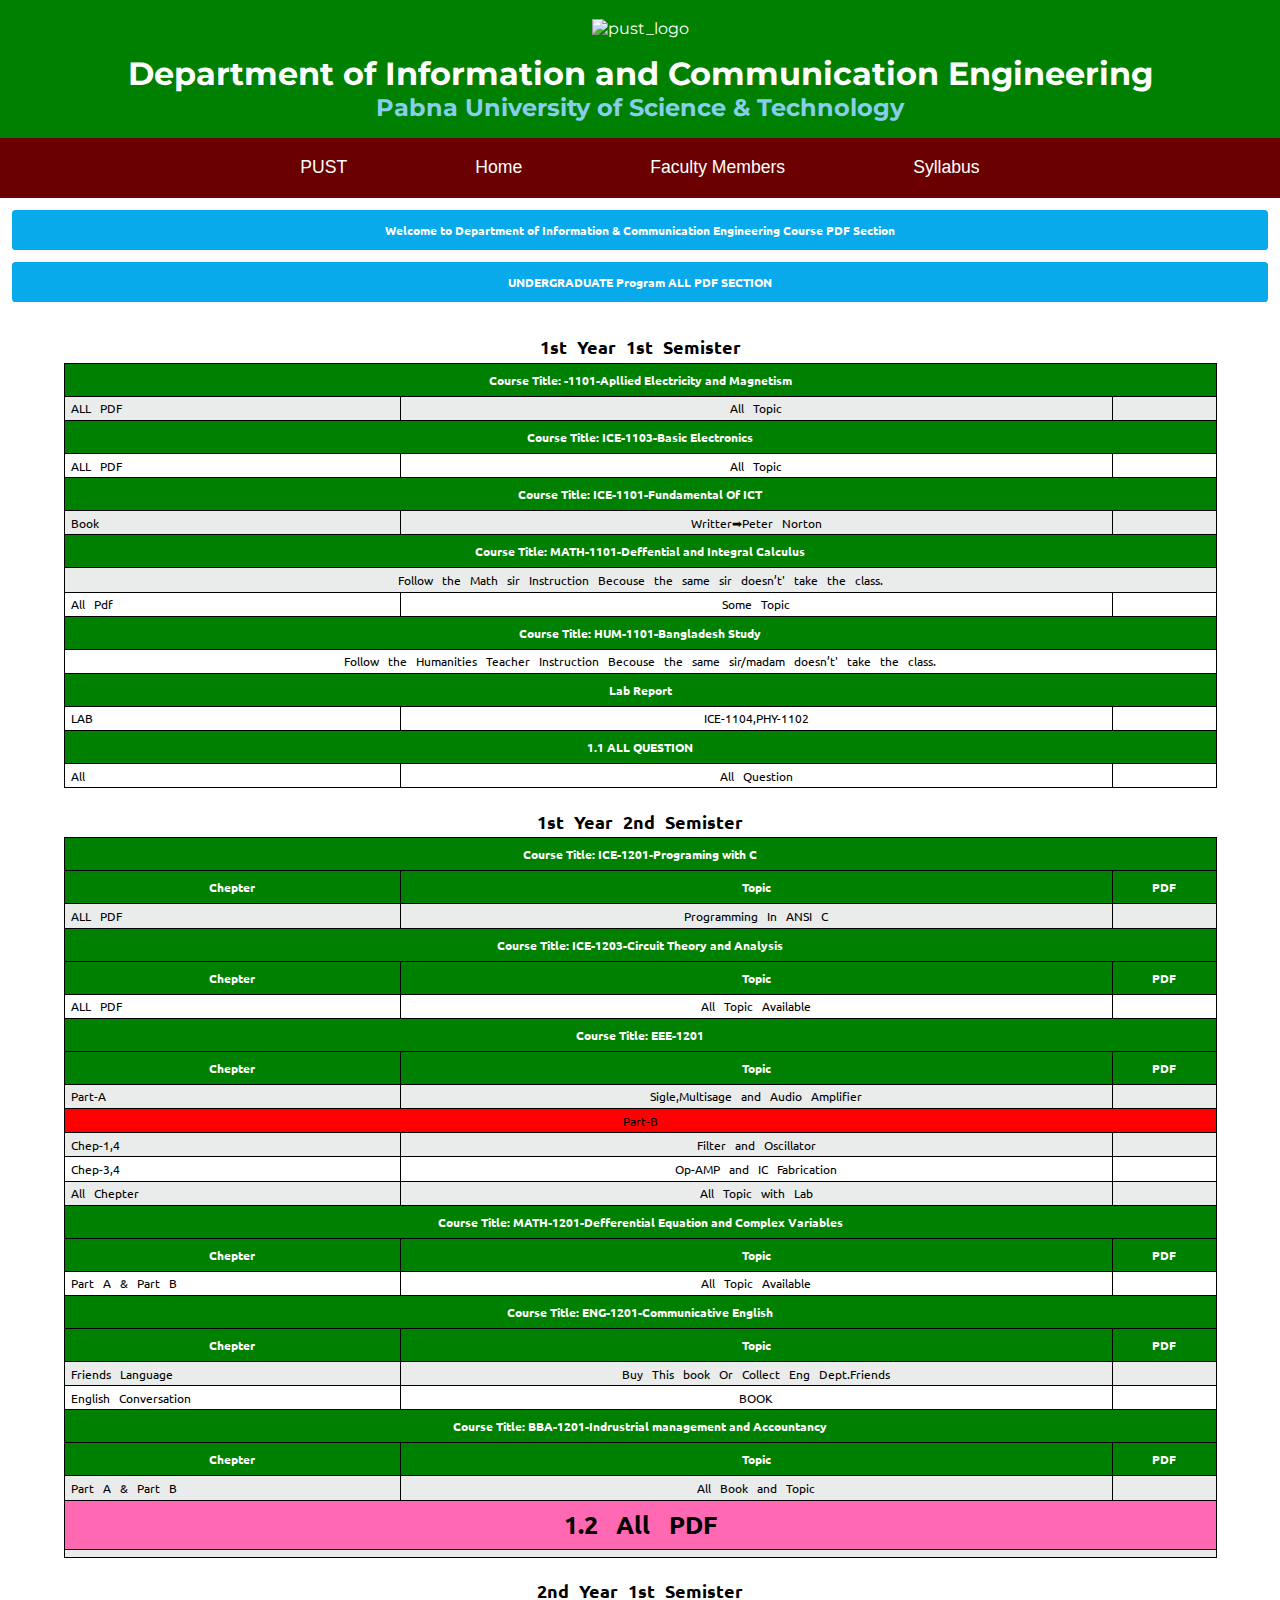
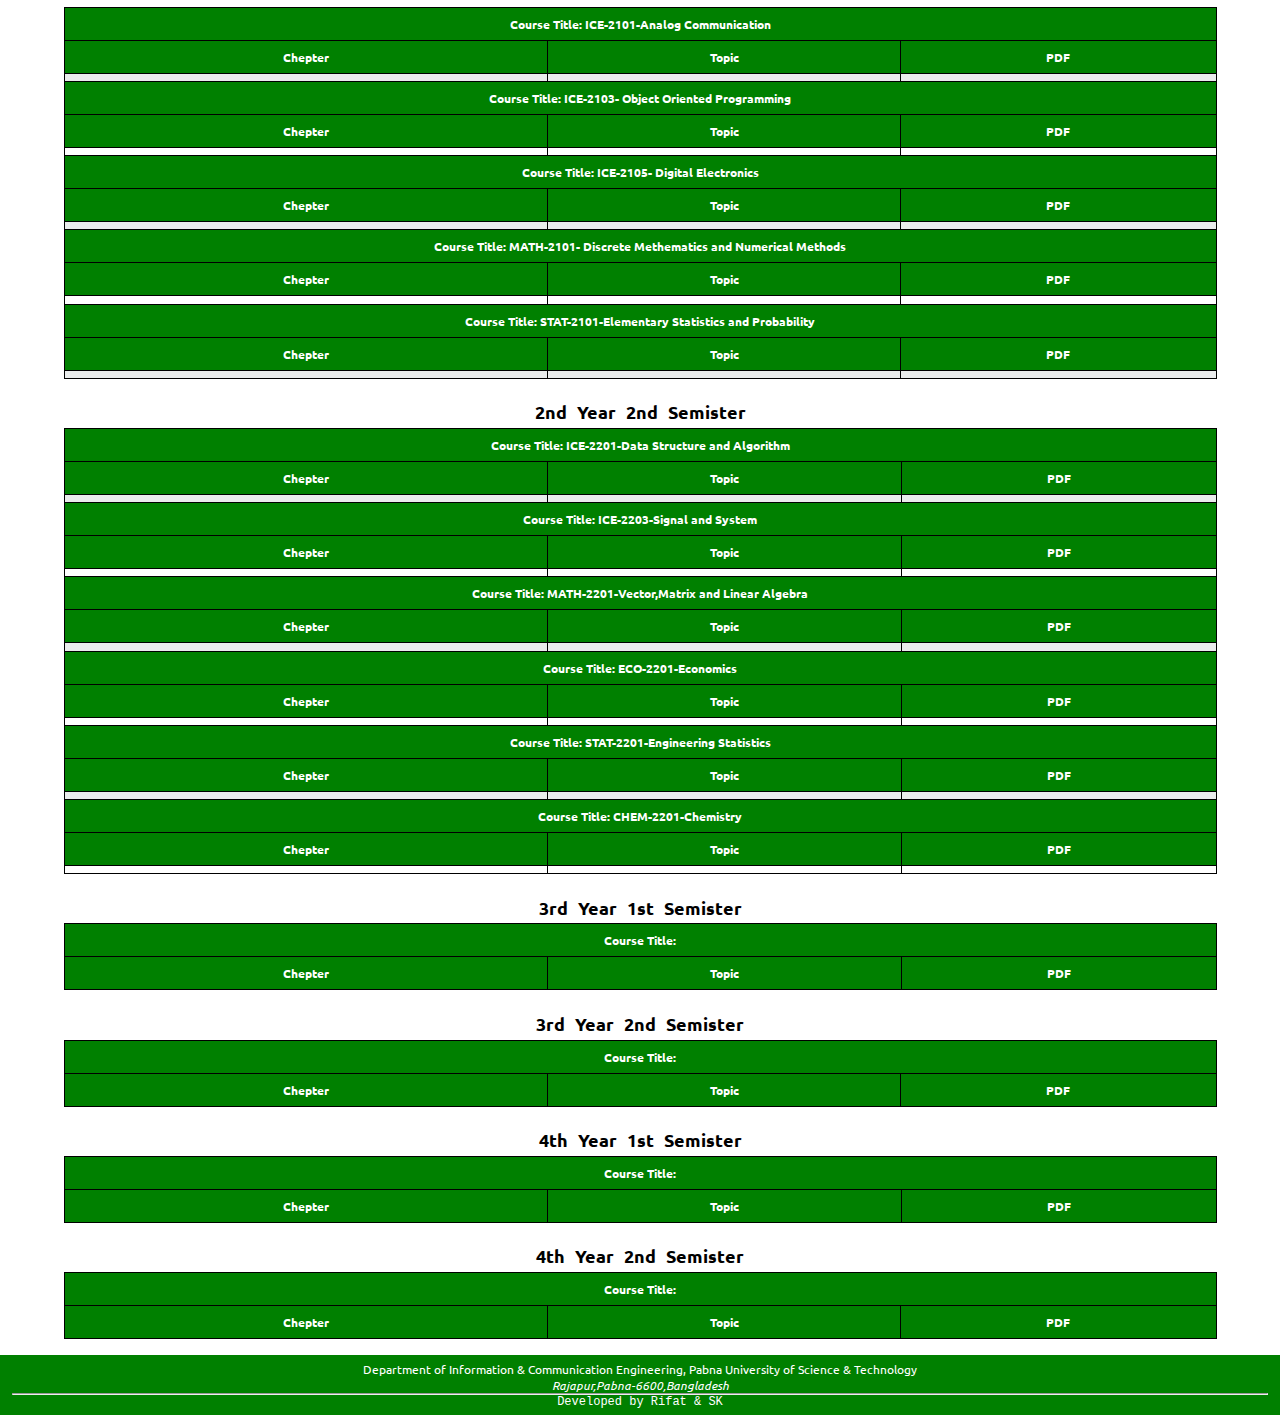
==== blog.html @ 87574b25 "Update blog.html" ====
<!DOCTYPE html>
<html lang="en">

<head>
  <meta charset="UTF-8">
  <meta http-equiv="X-UA-Compatible" content="IE=edge">
  <meta name="viewport" content="width=device-width, initial-scale=1.0">
  <link rel="stylesheet" href="styl.css">
  <!-- favicon starts -->
  <link rel="apple-touch-icon" sizes="180x180" href="./favicon_io/apple-touch-icon.png">
<link rel="icon" type="image/png" sizes="32x32" href="./favicon_io/favicon-32x32.png">
<link rel="icon" type="image/png" sizes="16x16" href="./favicon_io/favicon-16x16.png">
<link rel="manifest" href="./favicon_io/site.webmanifest">
<link rel="stylesheet" href="https://cdnjs.cloudflare.com/ajax/libs/font-awesome/6.4.2/css/all.min.css" integrity="sha512-z3gLpd7yknf1YoNbCzqRKc4qyor8gaKU1qmn+CShxbuBusANI9QpRohGBreCFkKxLhei6S9CQXFEbbKuqLg0DA==" crossorigin="anonymous" referrerpolicy="no-referrer" />
	
  <!-- favicon ends -->
  
  <script src="https://use.fontawesome.com/932e97f9e7.js"></script>
  
  <title>ICE-PUST</title>
</head>

<body>
  <main>
    <div class="top">
      <header>
        <img class="pust_logo" src="https://i.postimg.cc/4xRPVkxt/pust-logo.png" alt="pust_logo">
        <div class="header-text">
          <h1>Department of Information and Communication Engineering  </h1>
          <h2>Pabna University of Science & Technology</h2>
        </div>

      </header>
      
       
         <nav>
        <li class="not-hidden"><a href="#" onclick="toggle()">
            <span class="page-title">Home</span>
            <i class="fa fa-bars"></i></a></li>
        <ul class="u">
          <li class="links "><a href="https://pust.ac.bd/" target="_blank">PUST</a></li>
          <li class="links gray"><a href="#">Home</a></li>
          <li class="links"><a href="https://www.pust.ac.bd/academic/departments/dept_teachers/D06">Faculty Members</a></li>
          <li class="links gray"><a href="Sylebus.html">Syllabus</a></li>                                                                                      
        </ul>
      </nav>
              
          
      
    </div>
		<div class="content">
      <div class="program">
        <h4>Welcome to Department of Information & Communication Engineering Course PDF Section </h4>
      </div>
      
      <div class="content">
      <div class="program">
      <h4>UNDERGRADUATE Program ALL PDF SECTION</h4>
      </div>
      
      <div class="semister">
      
      <table class="courses">
	      <thead>
      <tr class="spacer">
      <td colspan="4" class="not-hover">
      <h3>1st Year 1st Semister</h3>
      </td>
      </tr>
      </thead>
      
      <tr>
      <th colspan="3">Course Title: -1101-Apllied Electricity and Magnetism </th>
      </tr>
      <tr>
      
      <tr>
      <td>ALL PDF </td>
      <td>All Topic </td>
      <td><a href="https://terabox.com/s/1yC1XjSTUbLEaPh-02WAu5Q" ><i class="fa-solid fa-circle-down fa-fade" style="font-size:25px;" ></i></a>
      </td>
      </tr>
      <tr>
      <th colspan="3">Course Title: ICE-1103-Basic Electronics </th>
      </tr>
      <tr>
      <tr>
      <td>ALL PDF </td>
      <td>All Topic </td>
      <td><a href="https://terabox.com/s/1DHYs-8qQ02FJH9RY8ODX4g" ><i class="fa-solid fa-circle-down fa-fade" style="font-size:25px;" ></i></a>
      </td>
      </tr>
      
      
      <tr>
      <th colspan="3">Course Title: ICE-1101-Fundamental Of ICT </th>
      </tr>
      <tr>
      <tr>
      <td>Book </td>
      <td>Writter➡Peter Norton </td>
      <td><a href="https://terabox.com/s/1hReU6GkR8viokrrdjAygPQ" ><i class="fa-solid fa-circle-down fa-fade" style="font-size:25px;" ></i></a>
      </td>
      </tr>
      <tr>
      <th colspan="3">Course Title: MATH-1101-Deffential and Integral Calculus  </th>
      </tr>
      
      <tr>
      <td colspan="3" style="text-align:center;">Follow the Math sir Instruction Becouse the same sir doesn’t' take the class.</td>
      </tr>
      <tr>
      <td>All Pdf </td>
   		<td>Some Topic</td>
      <td><a href="https://terabox.com/s/1vkeZ7LzCJAg92mMDXJXHxA" ><i class="fa-solid fa-circle-down fa-fade" style="font-size:25px;" ></i></a>
      </td>
      </tr>
      
      <tr>
      <th colspan="3">Course Title: HUM-1101-Bangladesh Study</th>
      </tr>
      
      <tr>
      <td colspan="3" style="text-align:center;">Follow the Humanities Teacher Instruction Becouse the same sir/madam doesn’t' take the class.</td>
      </tr>
      
      <tr>
      <th colspan="3">Lab Report</th>
      </tr>
      
      <tr>
      <td>LAB</td>
      <td>ICE-1104,PHY-1102</td>
      <td><a href="https://terabox.com/s/1-Dqbq6Nyjlk1GsMLR7sifQ" ><i class="fa-solid fa-circle-down fa-fade" style="font-size:25px;" ></i></a>
      </td>
      </tr>
      
      <tr>
      <th colspan="3">1.1 ALL QUESTION</th>
      </tr>
      
      <tr>
      <td> All</td>
      <td>All Question</td>
      <td><a href="https://terabox.com/s/1Dm2FqLM_kA0isoVNbbI4JQ" ><i class="fa-solid fa-circle-down fa-fade" style="font-size:25px;" ></i></a>
      </td>
									   </tr>
      <thead>
      <tr class="spacer">
      <td colspan="4" class="not-hover">
      <h3>1st Year 2nd Semister</h3>
      </td>
      </tr>
      
      
      <tr>
      
      
      <th colspan="3">Course Title: ICE-1201-Programing with C</th>
      
      
      </tr>
      <tr>
      <th>Chepter</th>
      <th>Topic</th>
      <th>PDF</th>
      </tr>
      </thead>
      <tr>
      <td>ALL PDF </td>
      <td>Programming In ANSI C</td>
      <td><a href="https://drive.google.com/drive/folders/1LrP7OUjxuN9cOzUHUjb9oQpT8wQj0szo" ><i class="fa-solid fa-circle-down fa-fade" style="font-size:25px;" ></i></a>
     

      

	</td>
	</tr>
	<tr>
	
	
	<th colspan="3">Course Title: ICE-1203-Circuit Theory and Analysis</th>
	
	
	</tr>
	<tr>
	<th>Chepter</th>
	<th>Topic</th>
	<th>PDF</th>
	</tr>
	<tr>
	<td>ALL PDF </td>
	<td>All Topic Available</td>
	<td><a href="https://drive.google.com/drive/folders/1girOcNwzgdPUw8RyXkp1MU7nJ0fiqm8d" ><i class="fa-solid fa-circle-down fa-fade" style="font-size:25px;" ></i></a></td>
	</tr>
	<tr>
	
	
	<th colspan="3">Course Title: EEE-1201</th>
	
	
	</tr>
	<tr>
	<th>Chepter</th>
	<th>Topic</th>
	<th>PDF</th>
	</tr>
	<tr>
	<td>Part-A </td>
	<td>Sigle,Multisage and Audio Amplifier</td>
	<td><a href="https://drive.google.com/file/d/1adqzzB1daf-46FHeKjUeKboAGxpP0ari/view?usp=drivesdk" ><i class="fa-solid fa-circle-down fa-fade" style="font-size:25px;" ></i></a></td>
	
	</tr>
	<tr>
	<td colspan="3" style="text-align:center;background-color:red;">Part-B</td>
	</tr>
	<tr>
	<td>Chep-1,4</td>
	<td>Filter and Oscillator</td>
	<td><a href="https://drive.google.com/file/d/1tizhH8j3jRkfcqs-aO2O4gtRyKZj6ikV/view?usp=drivesdk" ><i class="fa-solid fa-circle-down fa-fade" style="font-size:25px;" ></i></a></td>
	
	</tr>
	<tr>
	<td>Chep-3,4</td>
	<td>Op-AMP and IC Fabrication</td>
	<td><a href="https://drive.google.com/file/d/19Xdev56Vis9uX2nGvROdvW0hN_N5Q6tO/view?usp=drivesdk" ><i class="fa-solid fa-circle-down fa-fade" style="font-size:25px;" ></i></a></td>
	
	
	</tr>
	<tr>
	<td>All Chepter</td>
	<td>All Topic with Lab</td>
	<td><a href="https://drive.google.com/drive/folders/19llNvE6w3DtTXP1SyUUegTNAfyeZtTym" ><i class="fa-solid fa-circle-down fa-fade" style="font-size:25px;" ></i></a></td>
	
	</tr>
				<tr>
				<th colspan="3">Course Title: MATH-1201-Defferential Equation and Complex Variables </th>
				
				
				</tr>
				<tr>
				<th>Chepter</th>
				<th>Topic</th>
				<th>PDF</th>
				</tr>
					<tr>
					<td>Part A & Part B</td>
					<td>All Topic Available</td>
					<td><a href="https://terabox.com/s/1y8a7Kbbm6qwLzLFc2PeGfQ" ><i class="fa-solid fa-circle-down fa-fade" style="font-size:25px;" ></i></a></td>
					
					</tr>
				<tr>
				<th colspan="3">Course Title: ENG-1201-Communicative English</th>
				
				
				</tr>
				<tr>
				<th>Chepter</th>
				<th>Topic</th>
				<th>PDF</th>
				</tr>
						<tr>
						<td>Friends Language</td>
						<td>Buy This book Or Collect Eng Dept.Friends</td>
						<td></td>
						
						</tr>
						<tr>
						<td>English Conversation </td>
						<td>BOOK</td>
						<td><a href="https://terabox.com/s/18dh9s52MXTEFrZz49SQMCw" ><i class="fa-solid fa-circle-down fa-fade" style="font-size:25px;" ></i></a></td>
						
						</tr>
				<tr>
				<th colspan="3">Course Title: BBA-1201-Indrustrial management and Accountancy</th>
				
				
				</tr>
				<tr>
				<th>Chepter</th>
				<th>Topic</th>
				<th>PDF</th>
				</tr>
						<tr>
						<td>Part A & Part B </td>
						<td>All Book and Topic</td>
						<td><a href="https://drive.google.com/drive/folders/1P1aBauv_J6A3cuOrykE6tWKD7gTMaNPv" ><i class="fa-solid fa-circle-down fa-fade" style="font-size:25px;" ></i></a></td>
						
						</tr>
						<tr>
							<td colspan="4" style="text-align:center; background-color:hotpink;font-size:25px"><b>1.2 All PDF</b></td>
							</tr>
							<tr>
							<td colspan="4" style="text-align:center; background-color:; "><a href="https://drive.google.com/drive/folders/1B15QRLvtYuMudb0AQJNG9_X5w2ywkaTb" style="font-size:16px;" ><i class="fa-solid fa-circle-down fa-fade" style="font-size:30px;" ></i></a></td>
							
							
						</tr>
	
	
				<!--------2.1 star Here------->
				<div class="semister">
				
				<table class="courses">
				<thead>
				<tr class="spacer">
				<td colspan="4" class="not-hover">
				<h3>2nd Year 1st Semister</h3>
				</td>
				</tr>
				
				
				<tr>
				<th colspan="3">Course Title: ICE-2101-Analog Communication</th>
				</tr>
				<tr>
				<th>Chepter</th>
				<th>Topic</th>
				<th>PDF</th>
				</tr>
				</thead>
          <tr>
					<td> </td>
					<td></td>
					<td><a href="#" ><i class="fa-solid fa-circle-down fa-fade" style="font-size:25px;" ></i></a></td>
						
						</tr>
          
          <tr>
				<th colspan="3">Course Title: ICE-2103- Object Oriented Programming</th>
				</tr>
				<tr>
				<th>Chepter</th>
				<th>Topic</th>
				<th>PDF</th>
				</tr>
				</thead>
          <tr>
					<td> </td>
					<td></td>
					<td><a href="#" ><i class="fa-solid fa-circle-down fa-fade" style="font-size:25px;" ></i></a></td>
						
						</tr>
          
          <tr>
				<th colspan="3">Course Title: ICE-2105- Digital Electronics</th>
				</tr>
				<tr>
				<th>Chepter</th>
				<th>Topic</th>
				<th>PDF</th>
				</tr>
				</thead>
          <tr>
					<td> </td>
					<td></td>
					<td><a href="#" ><i class="fa-solid fa-circle-down fa-fade" style="font-size:25px;" ></i></a></td>
						
						</tr>
        
        <tr>
				<th colspan="3">Course Title: MATH-2101- Discrete Methematics and Numerical Methods</th>
				</tr>
				<tr>
				<th>Chepter</th>
				<th>Topic</th>
				<th>PDF</th>
				</tr>
				</thead>
          <tr>
					<td> </td>
					<td></td>
					<td><a href="#" ><i class="fa-solid fa-circle-down fa-fade" style="font-size:25px;" ></i></a></td>
						
						</tr>
        
        <tr>
				<th colspan="3">Course Title: STAT-2101-Elementary Statistics and Probability</th>
				</tr>
				<tr>
				<th>Chepter</th>
				<th>Topic</th>
				<th>PDF</th>
				</tr>
				</thead>
          <tr>
					<td> </td>
					<td></td>
					<td><a href="#" ><i class="fa-solid fa-circle-down fa-fade" style="font-size:25px;" ></i></a></td>
						
						</tr>
        
        
				<!---------1.2End Here---->
				
				
				<!--------2.2 star Here------->
				<div class="semister">
				
				<table class="courses">
				<thead>
				<tr class="spacer">
				<td colspan="4" class="not-hover">
				<h3>2nd Year 2nd Semister</h3>
				</td>
				</tr>
				
          <tr>
				<th colspan="3">Course Title: ICE-2201-Data Structure and Algorithm</th>
				</tr>
				<tr>
				<th>Chepter</th>
				<th>Topic</th>
				<th>PDF</th>
				</tr>
				</thead>
          <tr>
					<td> </td>
					<td></td>
					<td><a href="#" ><i class="fa-solid fa-circle-down fa-fade" style="font-size:25px;" ></i></a></td>
						
						</tr>
          
          <tr>
				<th colspan="3">Course Title: ICE-2203-Signal and System</th>
				</tr>
				<tr>
				<th>Chepter</th>
				<th>Topic</th>
				<th>PDF</th>
				</tr>
				</thead>
          <tr>
					<td> </td>
					<td></td>
					<td><a href="#" ><i class="fa-solid fa-circle-down fa-fade" style="font-size:25px;" ></i></a></td>
						
						</tr>
          
          <tr>
				<th colspan="3">Course Title: MATH-2201-Vector,Matrix and Linear Algebra</th>
				</tr>
				<tr>
				<th>Chepter</th>
				<th>Topic</th>
				<th>PDF</th>
				</tr>
				</thead>
          <tr>
					<td> </td>
					<td></td>
					<td><a href="#" ><i class="fa-solid fa-circle-down fa-fade" style="font-size:25px;" ></i></a></td>
						
						</tr>
        
        <tr>
				<th colspan="3">Course Title: ECO-2201-Economics</th>
				</tr>
				<tr>
				<th>Chepter</th>
				<th>Topic</th>
				<th>PDF</th>
				</tr>
				</thead>
          <tr>
					<td> </td>
					<td></td>
					<td><a href="#" ><i class="fa-solid fa-circle-down fa-fade" style="font-size:25px;" ></i></a></td>
						
						</tr>
      
      <tr>
				<th colspan="3">Course Title: STAT-2201-Engineering Statistics</th>
				</tr>
				<tr>
				<th>Chepter</th>
				<th>Topic</th>
				<th>PDF</th>
				</tr>
				</thead>
          <tr>
					<td> </td>
					<td></td>
					<td><a href="#" ><i class="fa-solid fa-circle-down fa-fade" style="font-size:25px;" ></i></a></td>
						
						</tr>
      
      <tr>
				<th colspan="3">Course Title: CHEM-2201-Chemistry</th>
				</tr>
				<tr>
				<th>Chepter</th>
				<th>Topic</th>
				<th>PDF</th>
				</tr>
				</thead>
          <tr>
					<td> </td>
					<td></td>
					<td><a href="#" ><i class="fa-solid fa-circle-down fa-fade" style="font-size:25px;" ></i></a></td>
						
						</tr>
				<!---------2.2End Here---->
				
				
				<!--------3.1 star Here------->
				<div class="semister">
				
				<table class="courses">
				<thead>
				<tr class="spacer">
				<td colspan="4" class="not-hover">
				<h3>3rd Year 1st Semister</h3>
				</td>
				</tr>
				
				
				<tr>
				
				
				<th colspan="3">Course Title:</th>
				
				
				</tr>
				<tr>
				<th>Chepter</th>
				<th>Topic</th>
				<th>PDF</th>
				</tr>
				</thead>
				<!---------3.1 End Here---->
				
				
				<!--------2.2 star Here------->
				<div class="semister">
				
				<table class="courses">
				<thead>
				<tr class="spacer">
				<td colspan="4" class="not-hover">
				<h3>3rd Year 2nd Semister</h3>
				</td>
				</tr>
				
				
				<tr>
				
				
				<th colspan="3">Course Title:</th>
				
				
				</tr>
				<tr>
				<th>Chepter</th>
				<th>Topic</th>
				<th>PDF</th>
				</tr>
				</thead>
				<!---------3.2End Here---->
				
				
				
				<!--------4.1 star Here------->
				<div class="semister">
				
				<table class="courses">
				<thead>
				<tr class="spacer">
				<td colspan="4" class="not-hover">
				<h3>4th Year 1st Semister</h3>
				</td>
				</tr>
				
				
				<tr>
				
				
				<th colspan="3">Course Title:</th>
				
				
				</tr>
				<tr>
				<th>Chepter</th>
				<th>Topic</th>
				<th>PDF</th>
				</tr>
				</thead>
				<!---------4.1 End Here---->
				
				
				
				<!--------4.2 star Here------->
				<div class="semister">
				
				<table class="courses">
				<thead>
				<tr class="spacer">
				<td colspan="4" class="not-hover">
				<h3>4th Year 2nd Semister</h3>
				</td>
				</tr>
				
				
				<tr>
				
				
				<th colspan="3">Course Title:</th>
				
				
				</tr>
				<tr>
				<th>Chepter</th>
				<th>Topic</th>
				<th>PDF</th>
				</tr>
				</thead>
				<!---------4.2 End Here---->
				
				
				
				






	
	</table>
	</div>

      


      <br>
    </div>
    <footer>
      <p>
        Department of Information & Communication Engineering, Pabna University of Science & Technology
      </p>
      <address>
        Rajapur,Pabna-6600,Bangladesh
      </address>
      <hr>
      <p class="owner">
        Developed by Rifat & SK</a>
      </p>
    </footer>
           <script src="script.js">
                                             </script>

</body>

</html>
---- styl.css ----
@import url("https://fonts.googleapis.com/css2?family=Montserrat&family=Ubuntu:wght@300&display=swap");
* {
  margin: 0;
  padding: 0;
  box-sizing: border-box;
}

body {
  background-color: lightgrey;
}
.content {
  min-height:90vh;
  background-color: white;
  font-family: "Ubuntu", sans-serif;
  font-size: 9pt;
}

main {
  height: 100vh;
  background-color: white;
  font-family: Arial, Helvetica, sans-serif;
  text-align: left;
}

.pust_logo {
  width: 3.6em;
  margin: 1em;
  margin-right: 1em;
  margin-top: 0.2em;
  margin-left: 1em;
}
header {
  font-family: "Montserrat", sans-serif;
  text-align: center;
  background-color: green;
  color: white;
  padding-top: 1em;
  padding-bottom: 1em;
}
header h2 {
  color: skyblue;
  /*color:yellowgreen*/
}
/* navbar starts */
nav {
  overflow: visible;
}

nav ul {
  list-style-type: none;
  display: flex;
  justify-content: center;
  background-color: #6a0000;
  flex-wrap: wrap;
  overflow: visible;
}
nav ul li {
  text-align: center;
  position: relative;
}
li a {
  padding: 1rem 4rem;
  width: 100%;
  text-decoration: none;
  display: inline-block;
  color: white;
  font-family: Arial, Helvetica, sans-serif;
  font-size: 1.1em;
  padding-top: 1.2rem;
  padding-bottom: 1.2rem;
}


.not-hidden {
  display: none;
}
.dropdown-content:hover{
  background-color: rgb(77, 92, 230);
}
.dropdown-menu {
  width: 100%;
  background-color: #b41a1a;
  position: absolute;
  display: none;
  padding: 0;
}
/* .dropdown-content{
  display: none;
} */
.dropdown:hover .dropdown-menu {
  display: block;
}



/* navbar ends*/

.welcome{
  padding: 1rem 2rem;
  display: flex;
  flex-wrap: row wrap;
  justify-content: space-between;
}
.welcome p{
  text-align: justify;
}
.welcome .photo{
  padding: 0em 2em;
  word-spacing: 0.2em;
  line-height: 1.5rem;
}
.ice-logo{
  padding: 0em 2em;
  display: flex;
  flex-direction: row;
  justify-content: center;
  align-items: center;
  flex-wrap: wrap;
  width: 100%;
}
.ice-logo img{
  width: 15rem;
  height: 15rem;
  margin-top: 2rem;
}
.ice-logo .ice-image{
  width: 20rem;
}
.chairman-details{
  padding-top: 1em;
}
.welcome .message{
  padding: 0em 2em;
  line-height: 2rem;
  word-spacing: 0.4em;
}
.welcome .message  ol{
  padding-left: inherit;
}
.program {
  background-color: rgb(8, 170, 235);
  color: white;
  margin: 1em;
  padding: 1em;
  text-align: center;
  border-radius: 0.3em;
}

.semister {
  background-color: white;
}
.semister h3 {
  margin-top: 1em;
  text-align: center;
  font-size: 1.5em;
}
table {
  margin: 0 auto;
  border-collapse: collapse;
  width: 90%;
  text-align: center;
  box-sizing: content-box;
}

tbody tr:nth-child(odd) {
  background-color: #eaecec;
}
tr:hover :not(th, td.not-hover, h3) {
  background-color: ;
}

tr:hover td {
  color: black;
}
th {
  border: 1px solid black;
  background-color: green;
  color: white;
  padding: 0.5rem 0.5rem;
}
td {
  border: 1px solid black;
  color: black;
  padding-top: 0.3em;
  padding-bottom: 0.3em;
  padding-left: 0.5em;
  padding-right: 0.5em;
  word-spacing: 0.5em;
  text-align: left;
}
tbody tr td:nth-child(4),
tbody tr td:nth-child(2) {
  text-align: center;
}
.spacer td {
  border: none;
  background-color: white;
}
footer {
  background-color: green;
  color: white;
  padding: 0.5em 1em;
  text-align: center;
}
.owner {
  font-family: monospace;
}
.owner a {
  color: aqua;
  text-decoration: none;
}
.link:hover{
  background:#321c64;

@media only screen and (min-width: 600px) {
  main {
    background-color: white;
    height: 100vh;
    margin: 0rem 5rem;
  }
  .pust_logo {
    width: 3.3em;
    float: left;
    margin-right: 1em;
    margin-top: 0.2em;
  }
  .header-text {
    margin-left: 5em;
  }
  header {
    text-align: left;
    clear: left;
  }
  .content {
    font-size: 11pt;
  }
  th {
    padding: 0.5rem 1rem;
  }
  td {
    padding: 0.5rem 1rem;
  }
}
/* navbar media queries starts */
@media only screen and (max-width: 1200px) {
  header{
    font-size: 0.5rem;
  }
  .welcome{
    flex-wrap: wrap;
    padding: 1em 1em;
    font-size: 0.9rem;
  }
.photo img{
  width: 15rem;
}
  .welcome .message{
    padding: 1em;
  }
  ul {
    flex-direction: column;
    align-items: center;
/*     align-items: flex-end; */
    font-size: 0.1rem;
  }
  .not-hidden {
    background-color: #6a0000;
    display: initial;
    text-align: center;
  }
   .not-hidden i{
    float: right;
  }
  .links:not(.not-hidden) {
    padding: 0;
    margin: 0;
    display: none;
  }
  li a {
    font-size: 1rem;
  }
  nav {
    background-color: #6a0000;
  }
  
}
/* navbar media queries ends */
@media only screen and (min-width: 1200px){
  .links:hover{
    background-color: #3f3636;
  }
}
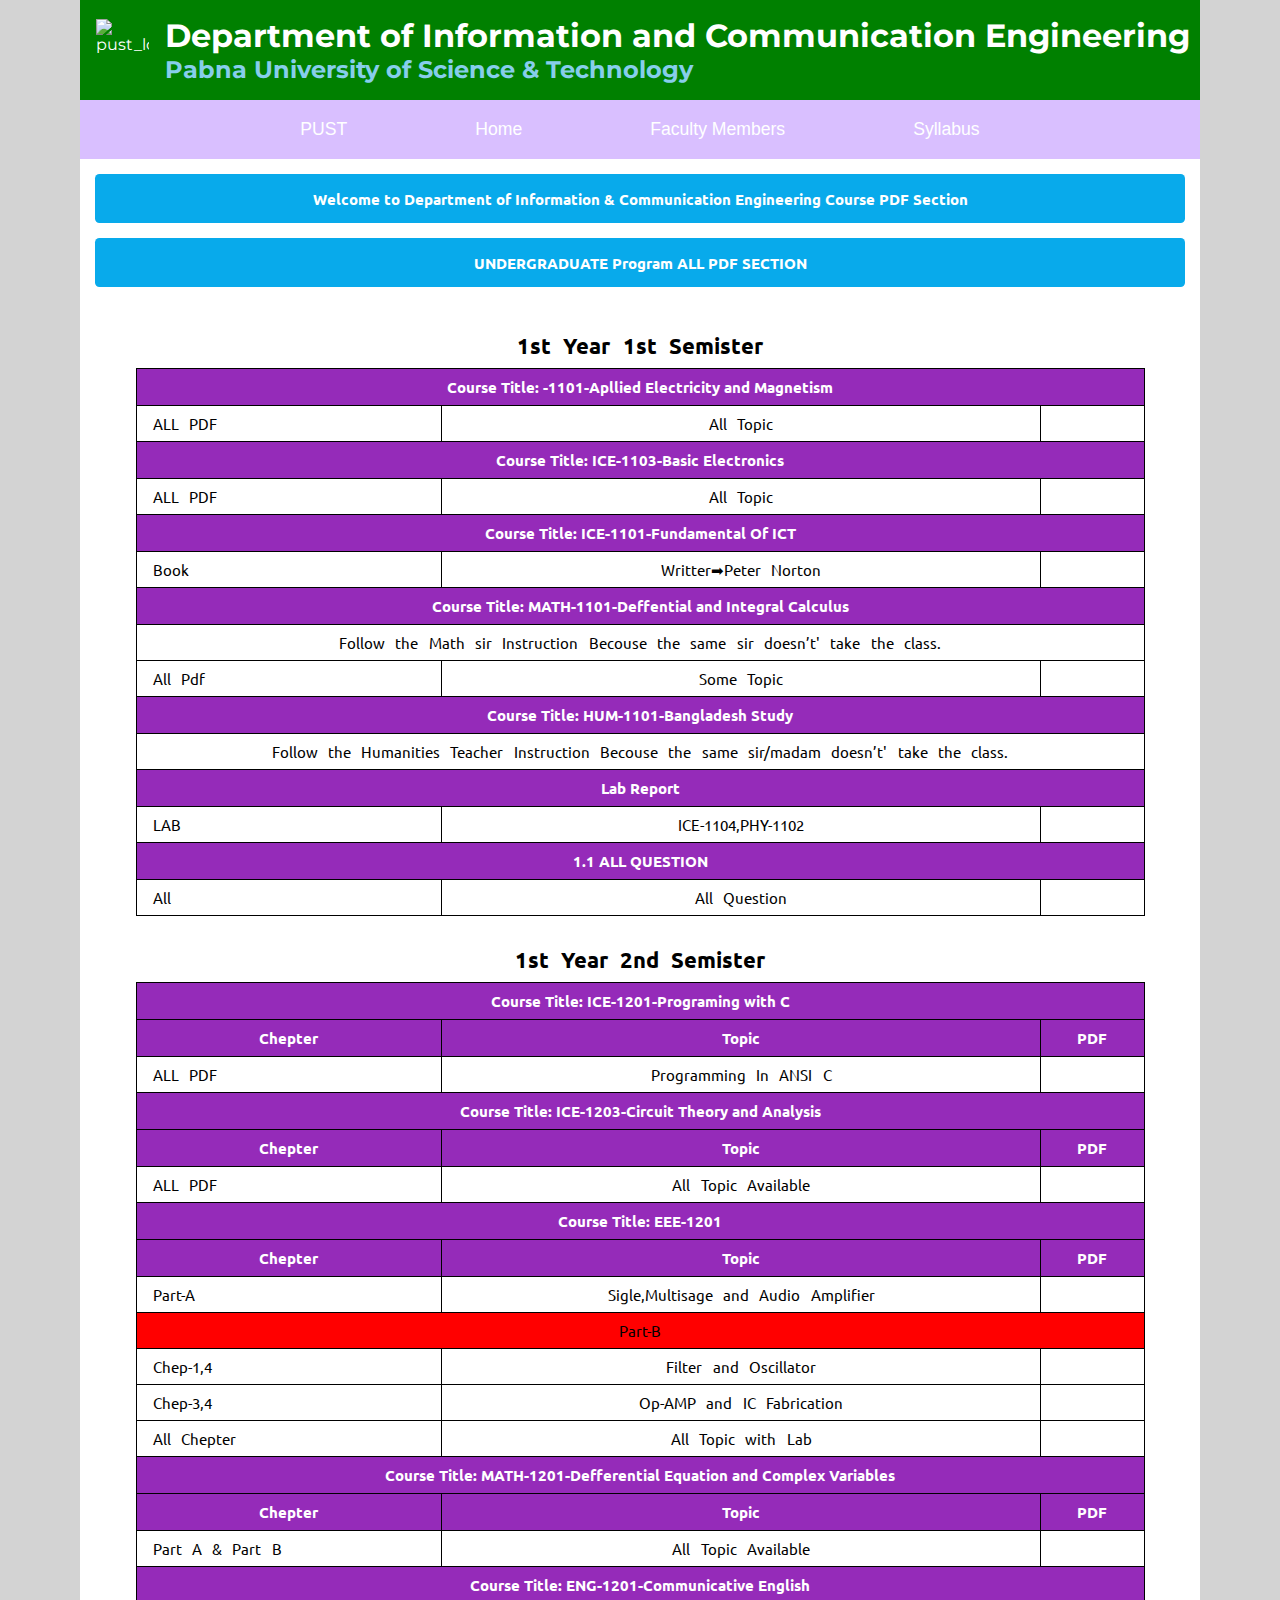
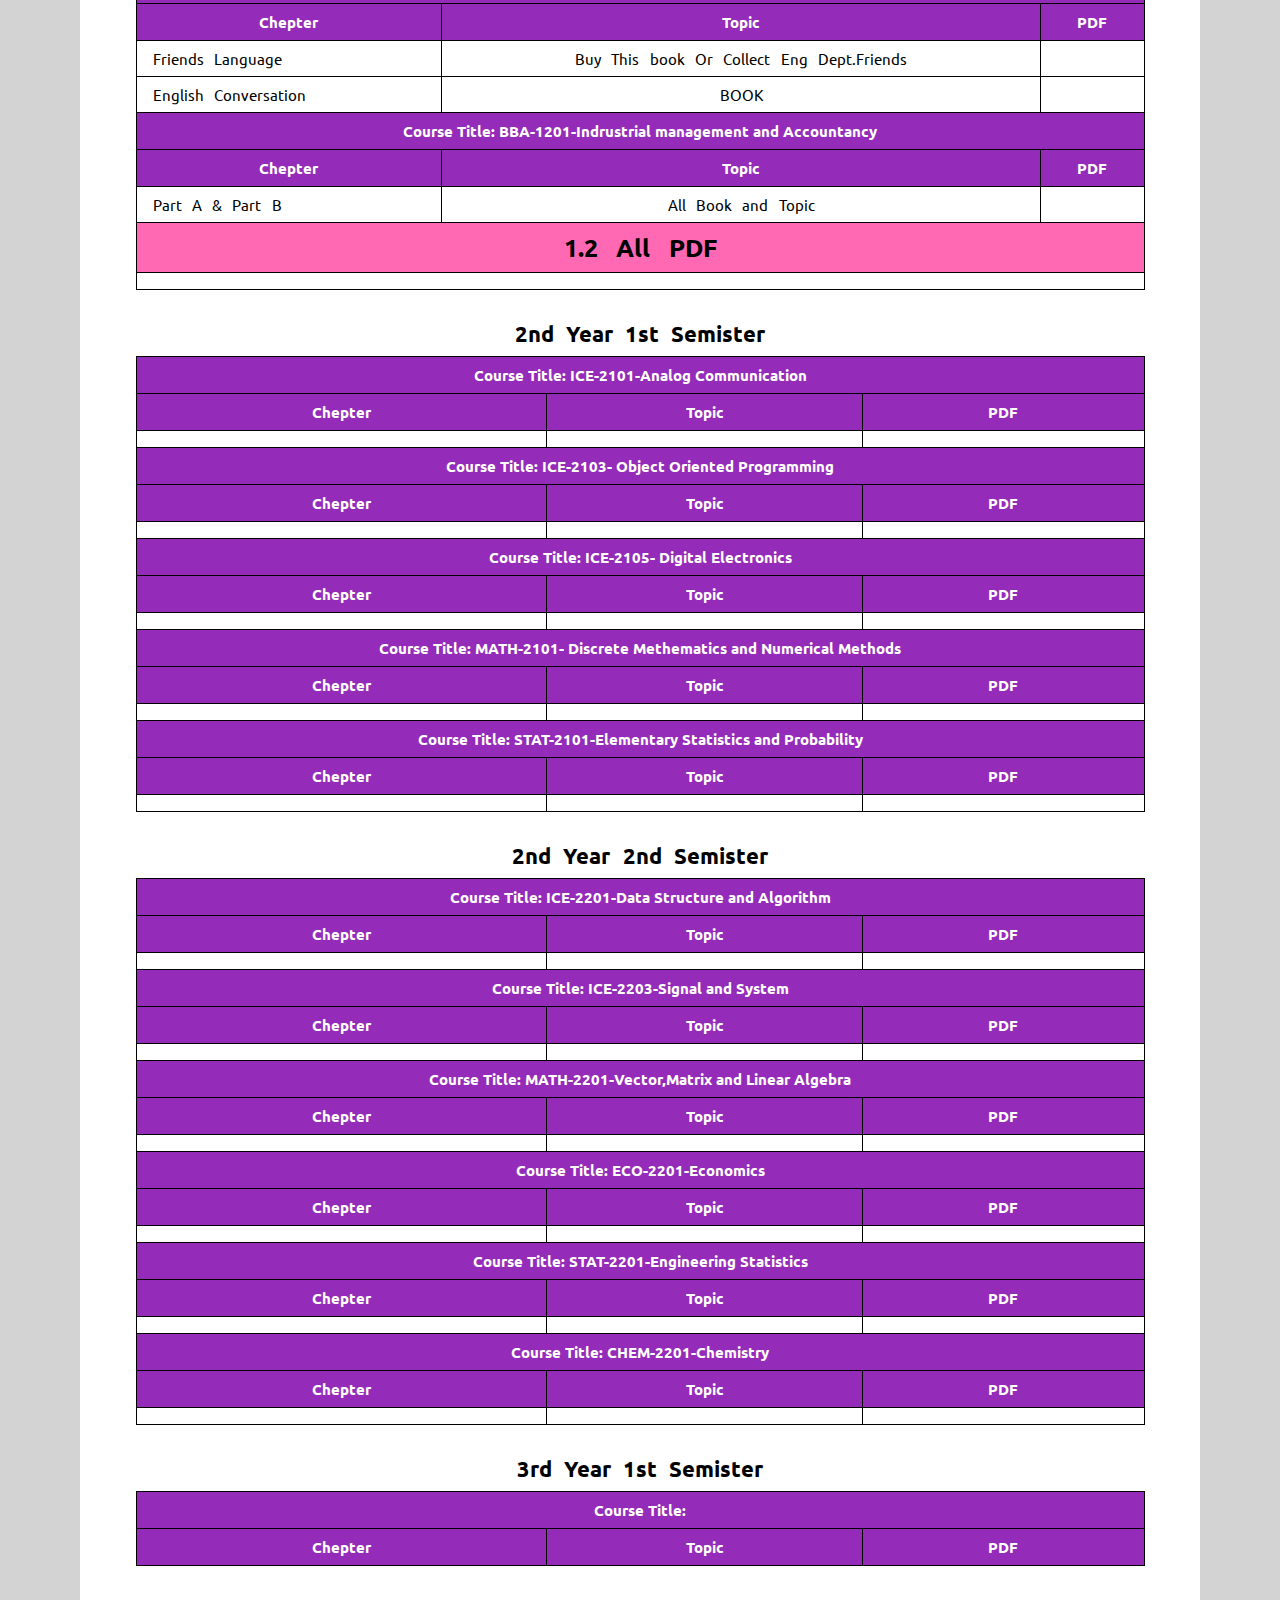
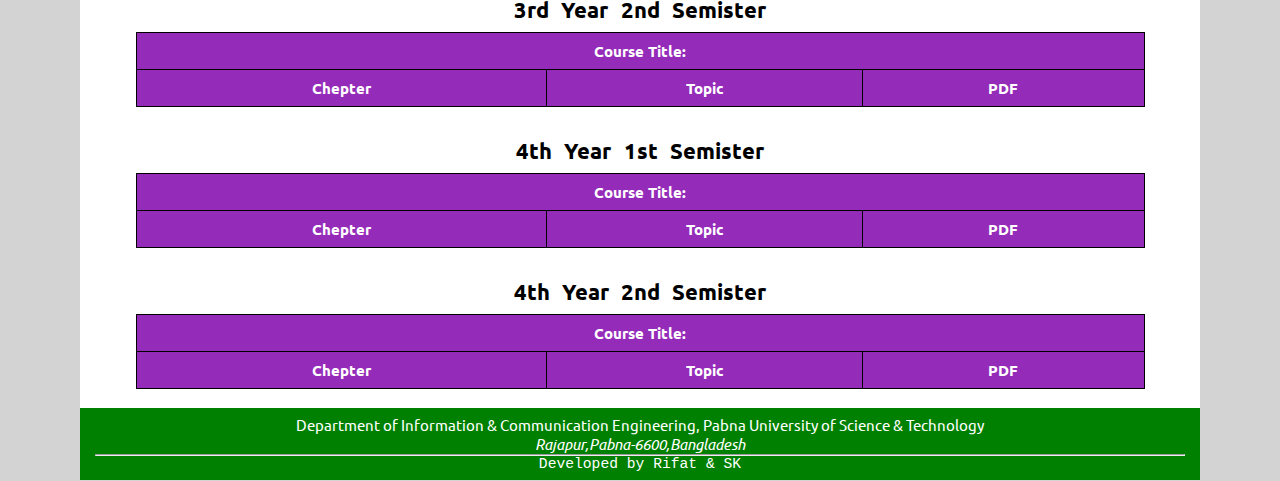
==== commit 4ea7e7de: "Update blog.html" ====
--- a/blog.html
+++ b/blog.html
@@ -41,7 +41,7 @@
           <li class="links "><a href="https://pust.ac.bd/" target="_blank">PUST</a></li>
           <li class="links gray"><a href="#">Home</a></li>
           <li class="links"><a href="https://www.pust.ac.bd/academic/departments/dept_teachers/D06">Faculty Members</a></li>
-          <li class="links gray"><a href="Sylebus.html">Syllabus</a></li>                                                                                      
+          <li class="links gray"><a href="sylebus.html">Syllabus</a></li>                                                                                      
         </ul>
       </nav>
               
--- a/styl.css
+++ b/styl.css
@@ -45,12 +45,11 @@
 nav {
   overflow: visible;
 }
-
 nav ul {
   list-style-type: none;
   display: flex;
   justify-content: center;
-  background-color: #6a0000;
+  background-color: #d9bfff;
   flex-wrap: wrap;
   overflow: visible;
 }
@@ -70,20 +69,10 @@
   padding-bottom: 1.2rem;
 }
 
-
 .not-hidden {
   display: none;
 }
-.dropdown-content:hover{
-  background-color: rgb(77, 92, 230);
-}
-.dropdown-menu {
-  width: 100%;
-  background-color: #b41a1a;
-  position: absolute;
-  display: none;
-  padding: 0;
-}
+
 /* .dropdown-content{
   display: none;
 } */
@@ -126,17 +115,6 @@
 .ice-logo .ice-image{
   width: 20rem;
 }
-.chairman-details{
-  padding-top: 1em;
-}
-.welcome .message{
-  padding: 0em 2em;
-  line-height: 2rem;
-  word-spacing: 0.4em;
-}
-.welcome .message  ol{
-  padding-left: inherit;
-}
 .program {
   background-color: rgb(8, 170, 235);
   color: white;
@@ -162,19 +140,15 @@
   box-sizing: content-box;
 }
 
-tbody tr:nth-child(odd) {
-  background-color: #eaecec;
-}
-tr:hover :not(th, td.not-hover, h3) {
-  background-color: ;
-}
+
+
 
 tr:hover td {
   color: black;
 }
 th {
   border: 1px solid black;
-  background-color: green;
+  background-color: #952bb9;
   color: white;
   padding: 0.5rem 0.5rem;
 }
@@ -209,8 +183,9 @@
   color: aqua;
   text-decoration: none;
 }
-.link:hover{
-  background:#321c64;
+.hi {
+  font-size: 100px;
+}
 
 @media only screen and (min-width: 600px) {
   main {
@@ -241,6 +216,9 @@
     padding: 0.5rem 1rem;
   }
 }
+.u li:hover{
+  background-color:#005e5e;
+}
 /* navbar media queries starts */
 @media only screen and (max-width: 1200px) {
   header{
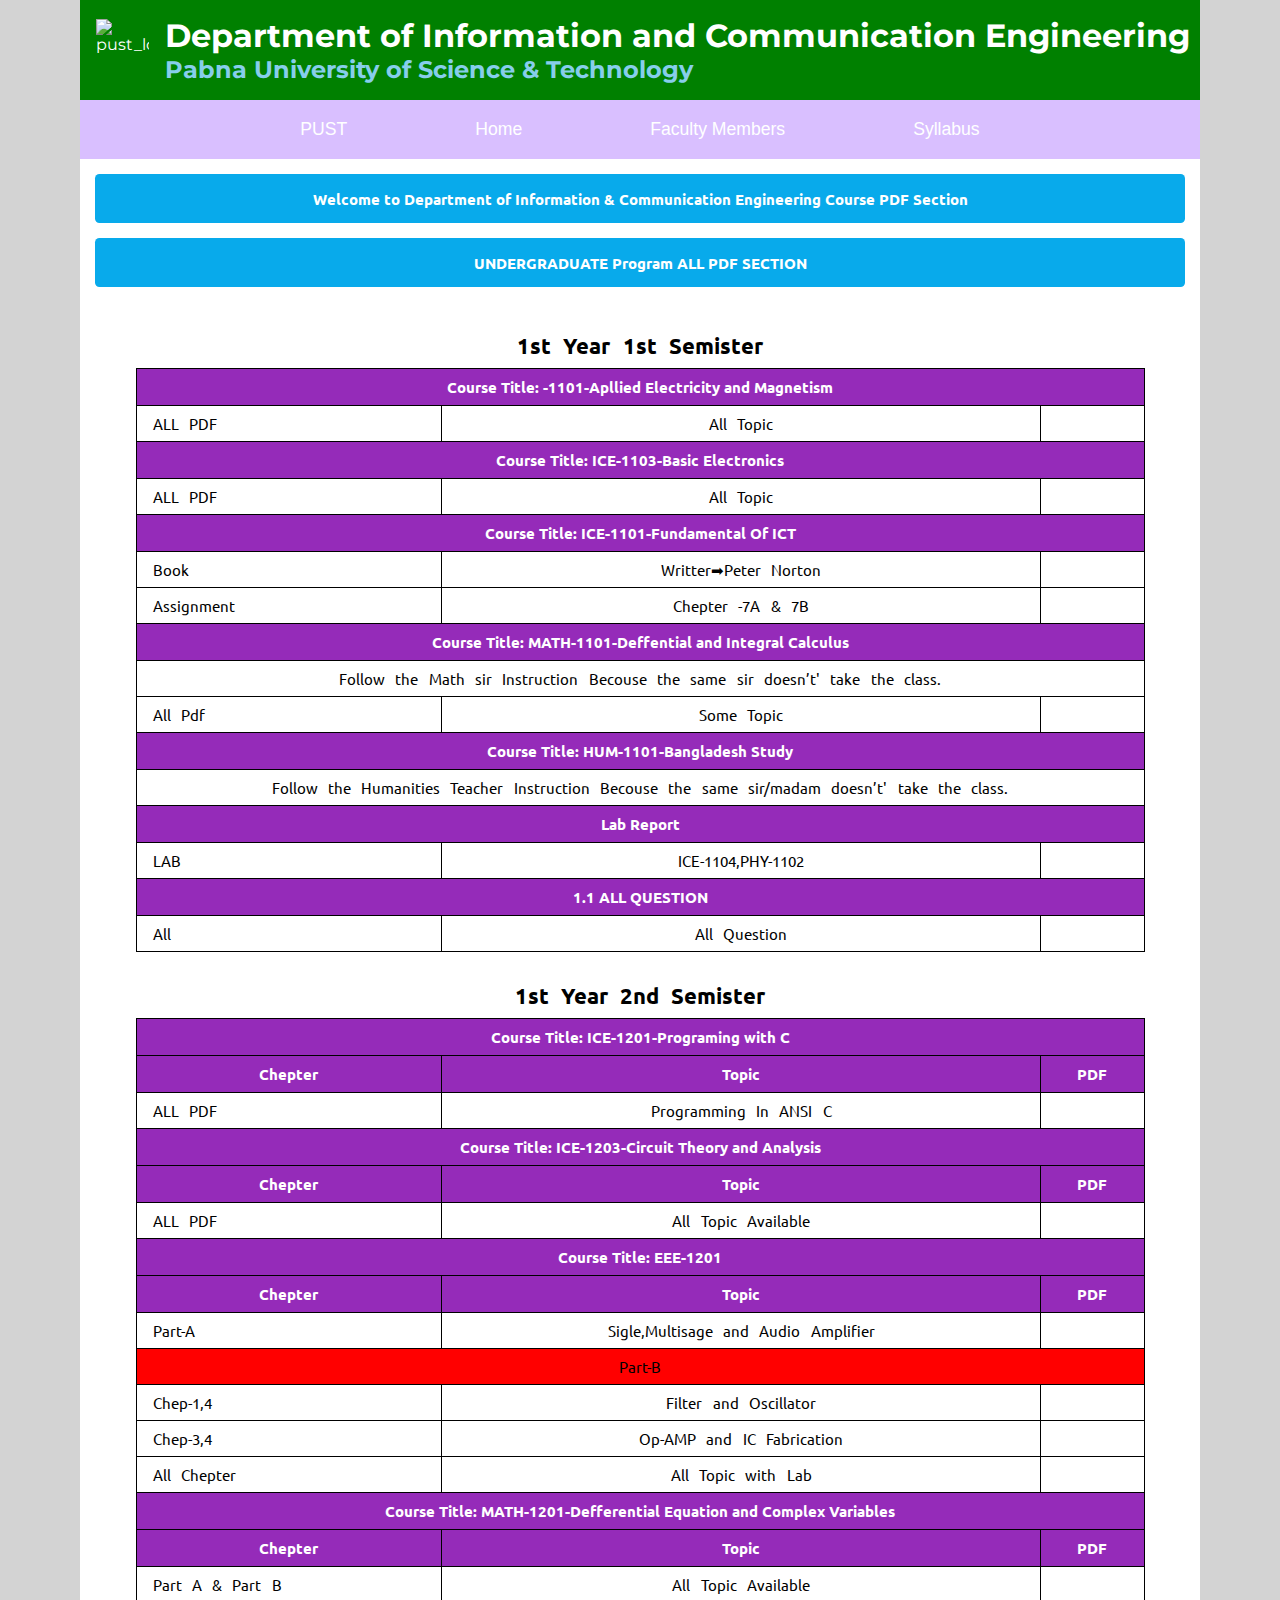
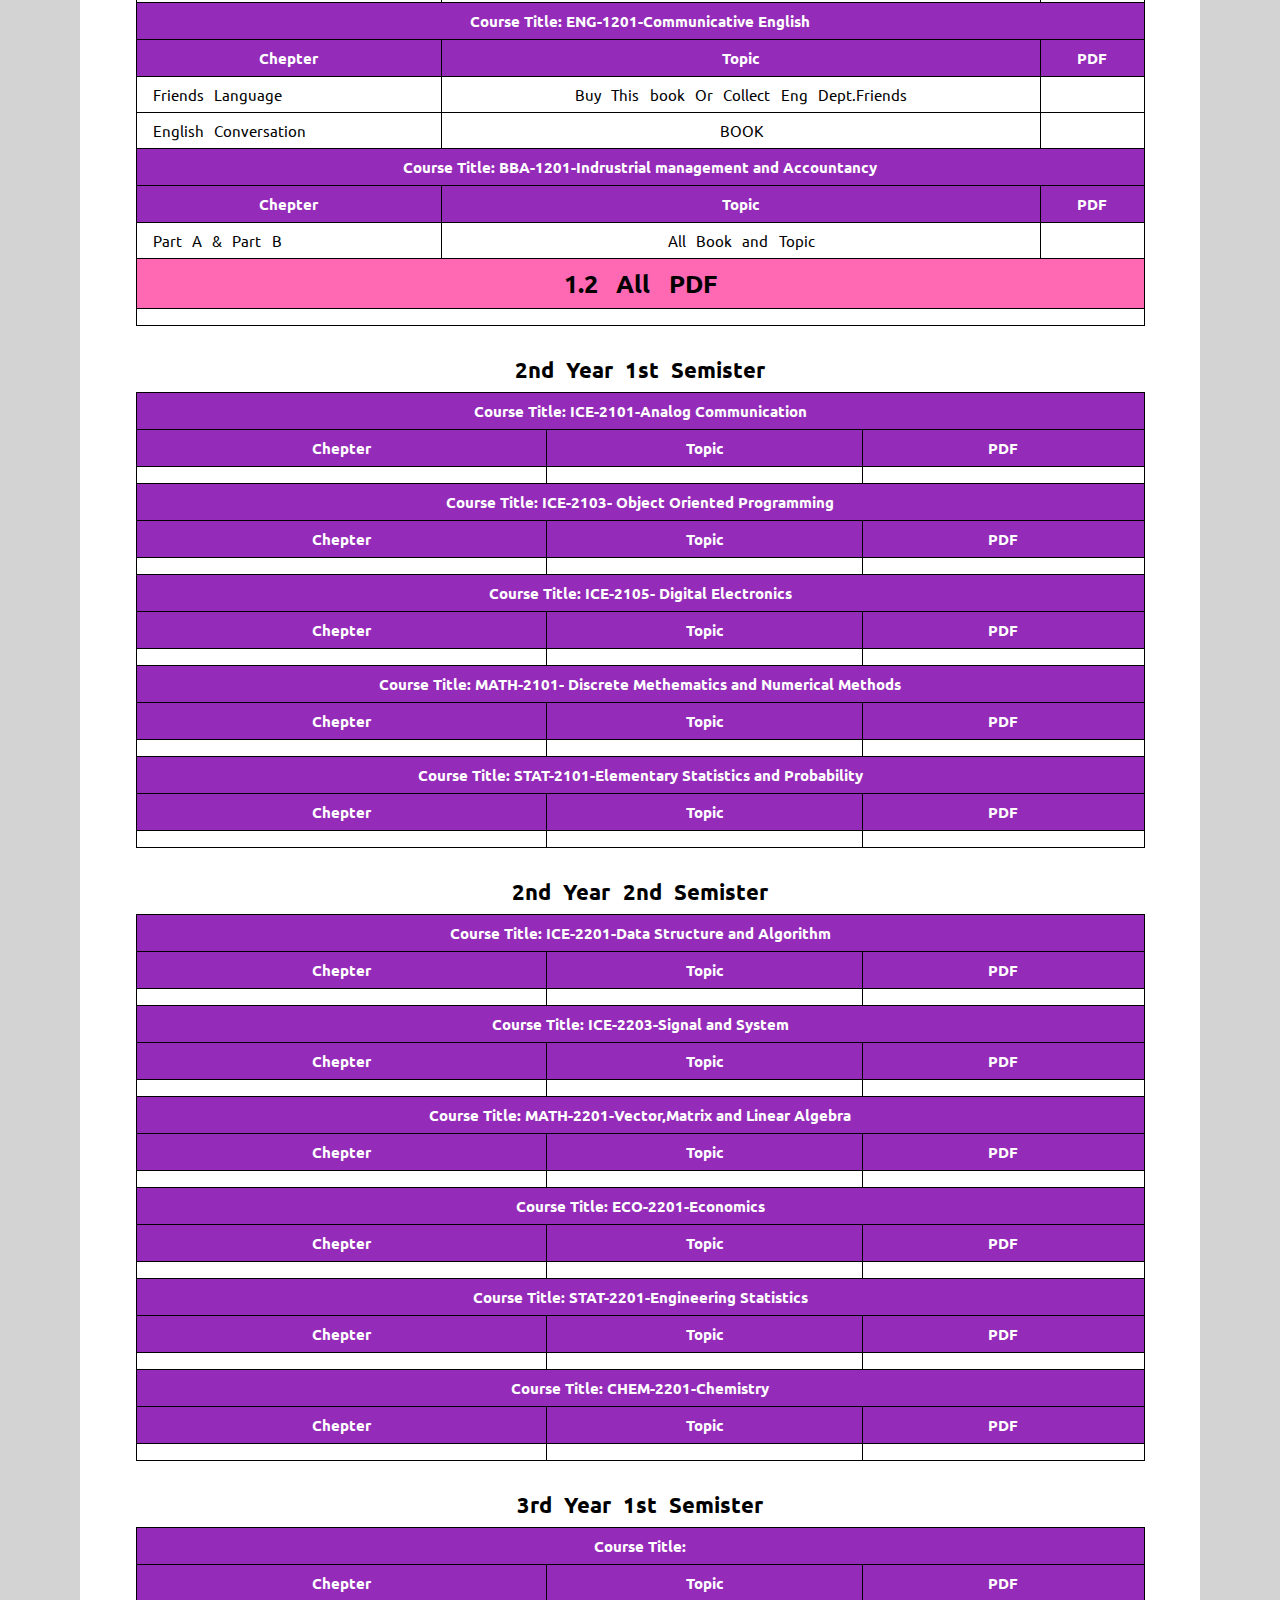
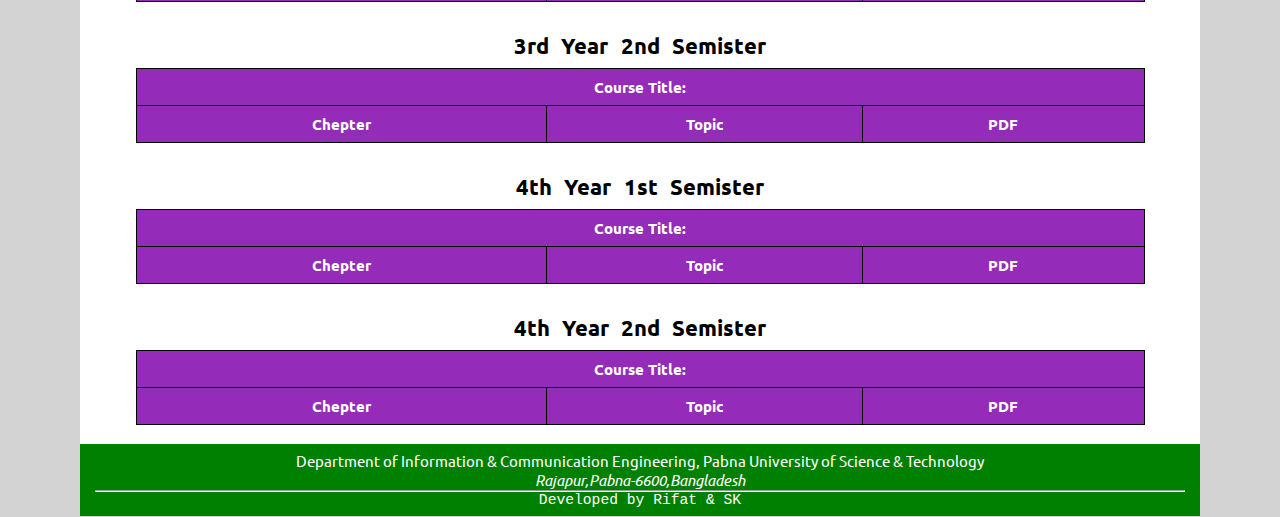
==== commit 7ffe10f7: "Update blog.html" ====
--- a/blog.html
+++ b/blog.html
@@ -100,6 +100,12 @@
       <td>Book </td>
       <td>Writter➡Peter Norton </td>
       <td><a href="https://terabox.com/s/1hReU6GkR8viokrrdjAygPQ" ><i class="fa-solid fa-circle-down fa-fade" style="font-size:25px;" ></i></a>
+      </td>
+      </tr>
+	<tr>
+      <td>Assignment </td>
+      <td>Chepter -7A & 7B </td>
+      <td><a href="https://terabox.com/s/1iJPm02mh-oiEGdiDsOtSPQ" ><i class="fa-solid fa-circle-down fa-fade" style="font-size:25px;" ></i></a>
       </td>
       </tr>
       <tr>
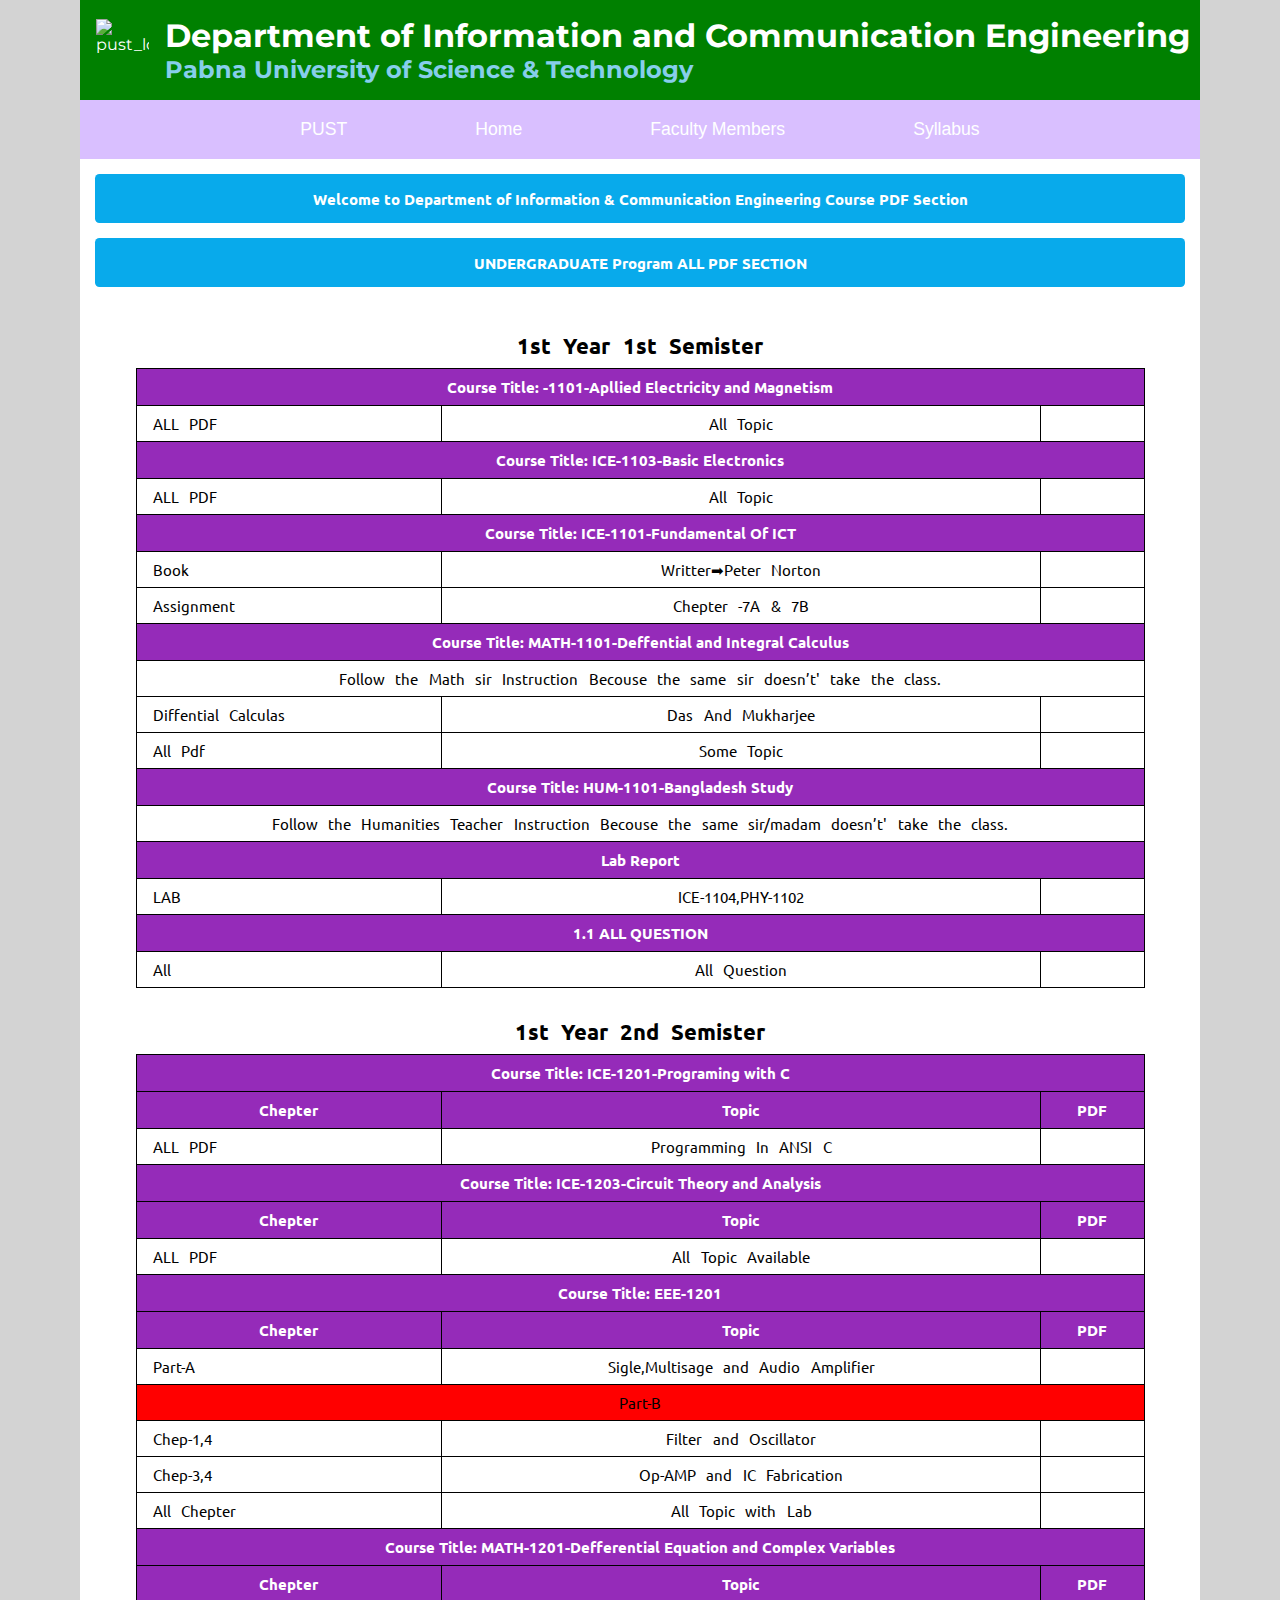
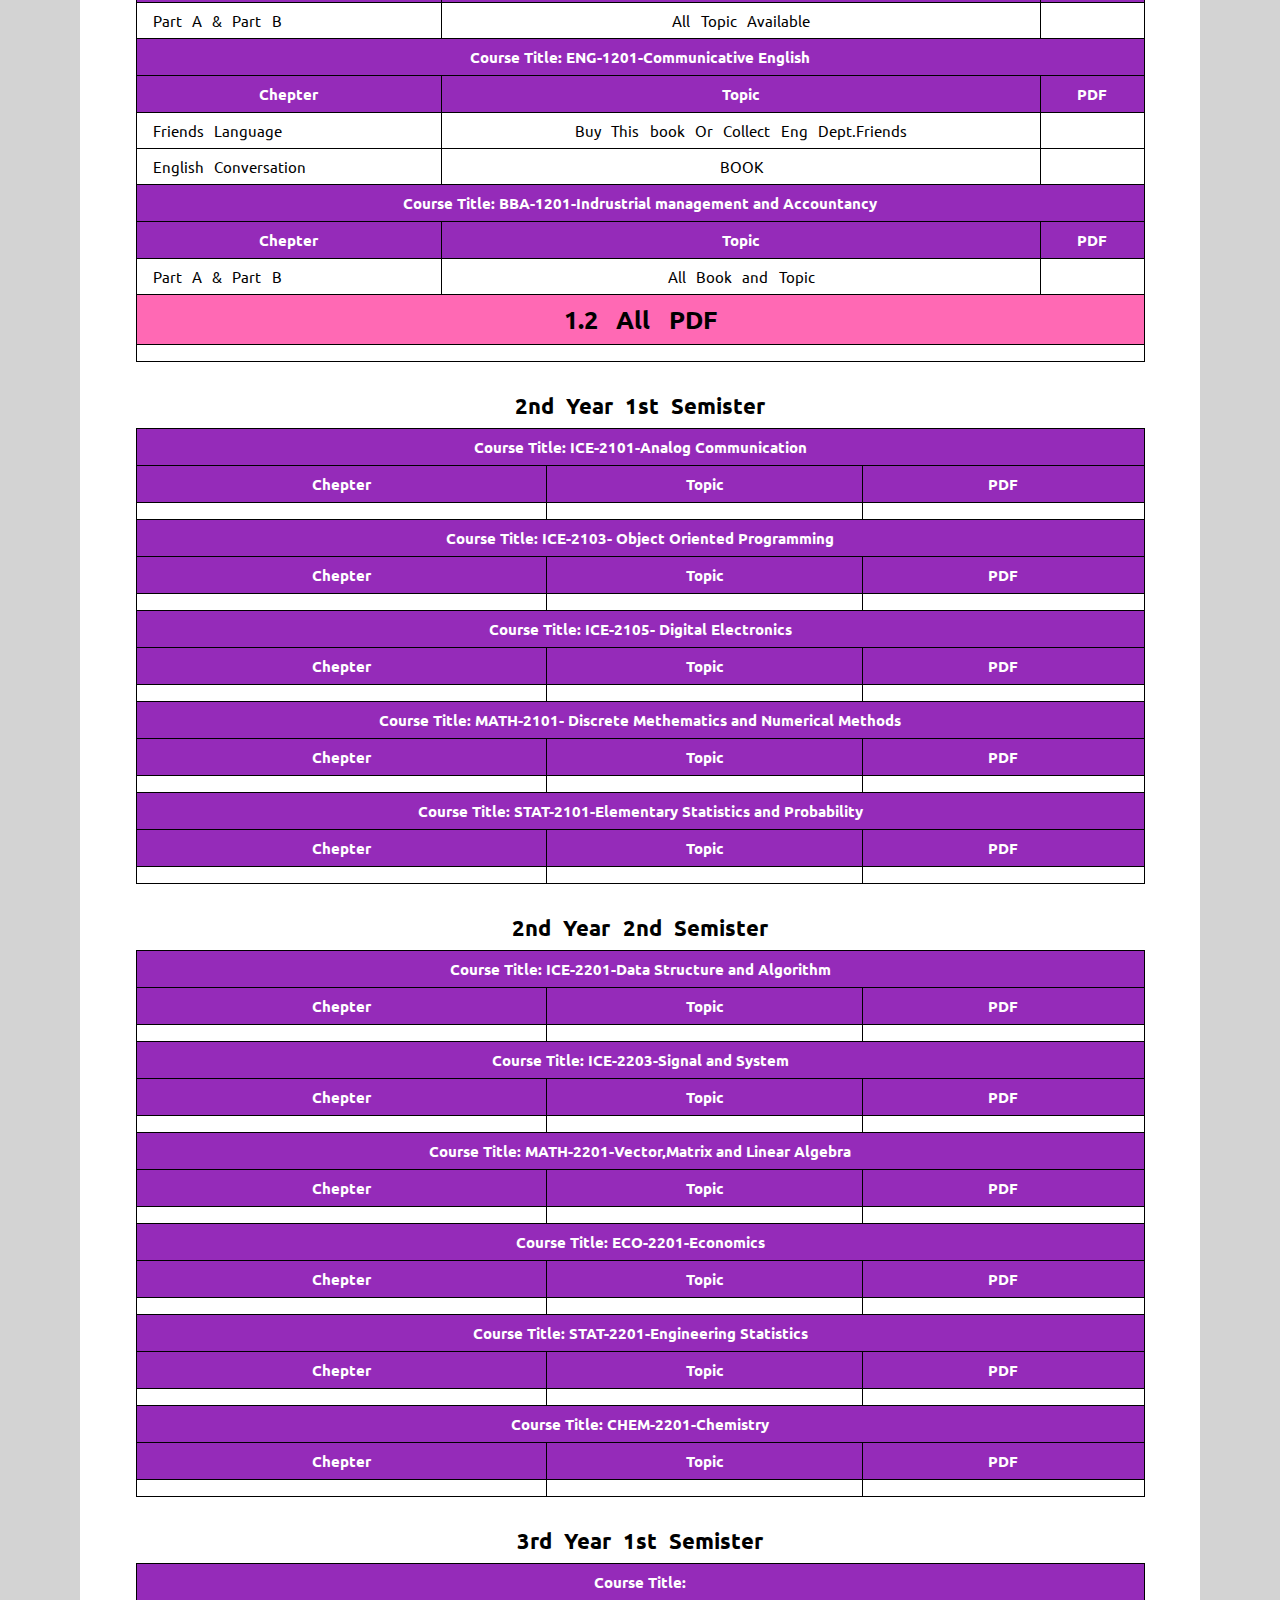
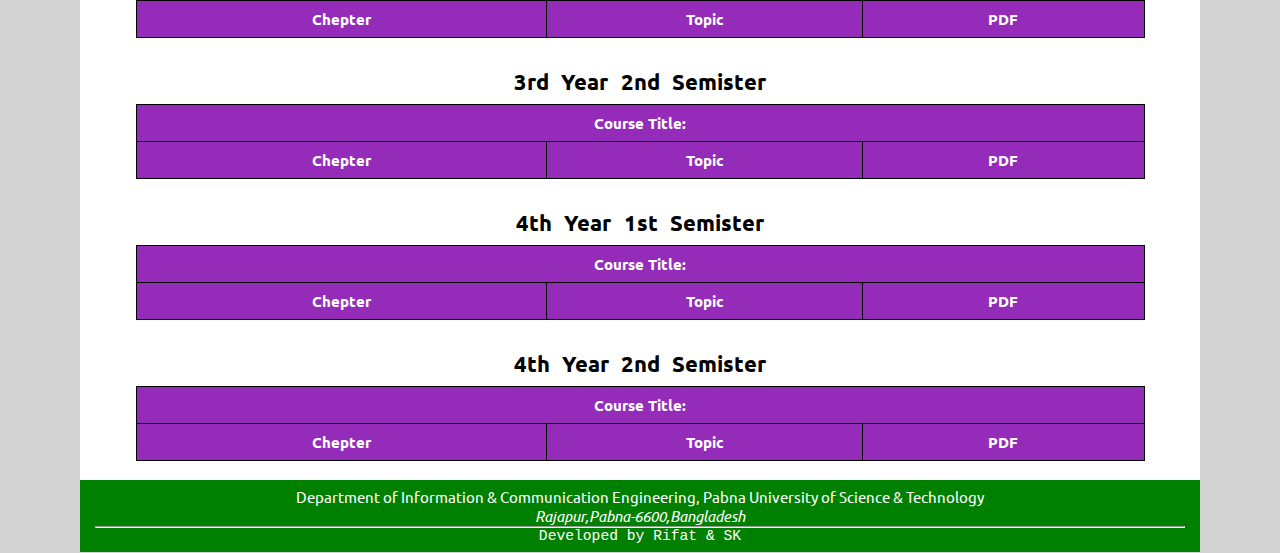
==== commit 31cdf79e: "Update blog.html" ====
--- a/blog.html
+++ b/blog.html
@@ -114,6 +114,12 @@
       
       <tr>
       <td colspan="3" style="text-align:center;">Follow the Math sir Instruction Becouse the same sir doesn’t' take the class.</td>
+      </tr>
+	      <tr>
+      <td>Diffential Calculas</td>
+      <td>Das And Mukharjee </td>
+      <td><a href="https://drive.google.com/file/d/18wU9dVtb8fTp_wi2DFwgvQZxwpJeaOVc/view?ts=63e0e500" ><i class="fa-solid fa-circle-down fa-fade" style="font-size:25px;" ></i></a>
+      </td>
       </tr>
       <tr>
       <td>All Pdf </td>
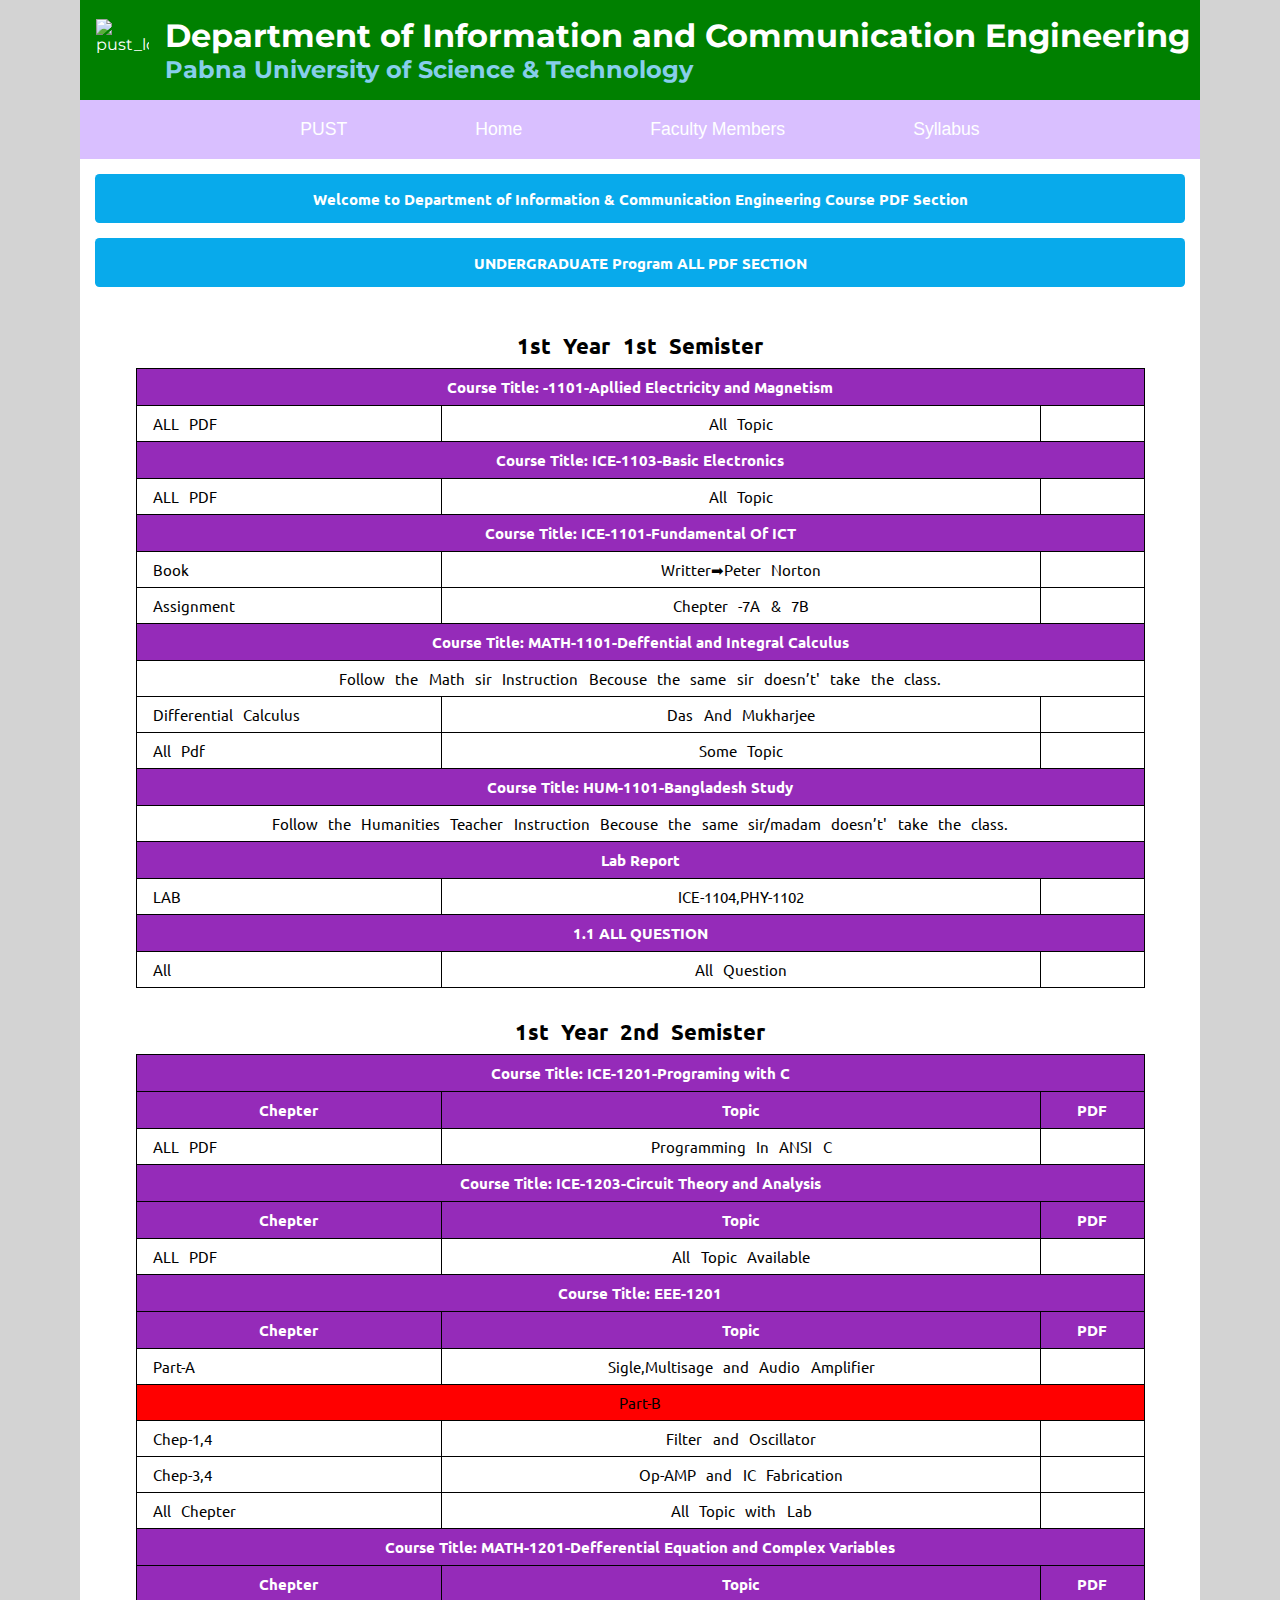
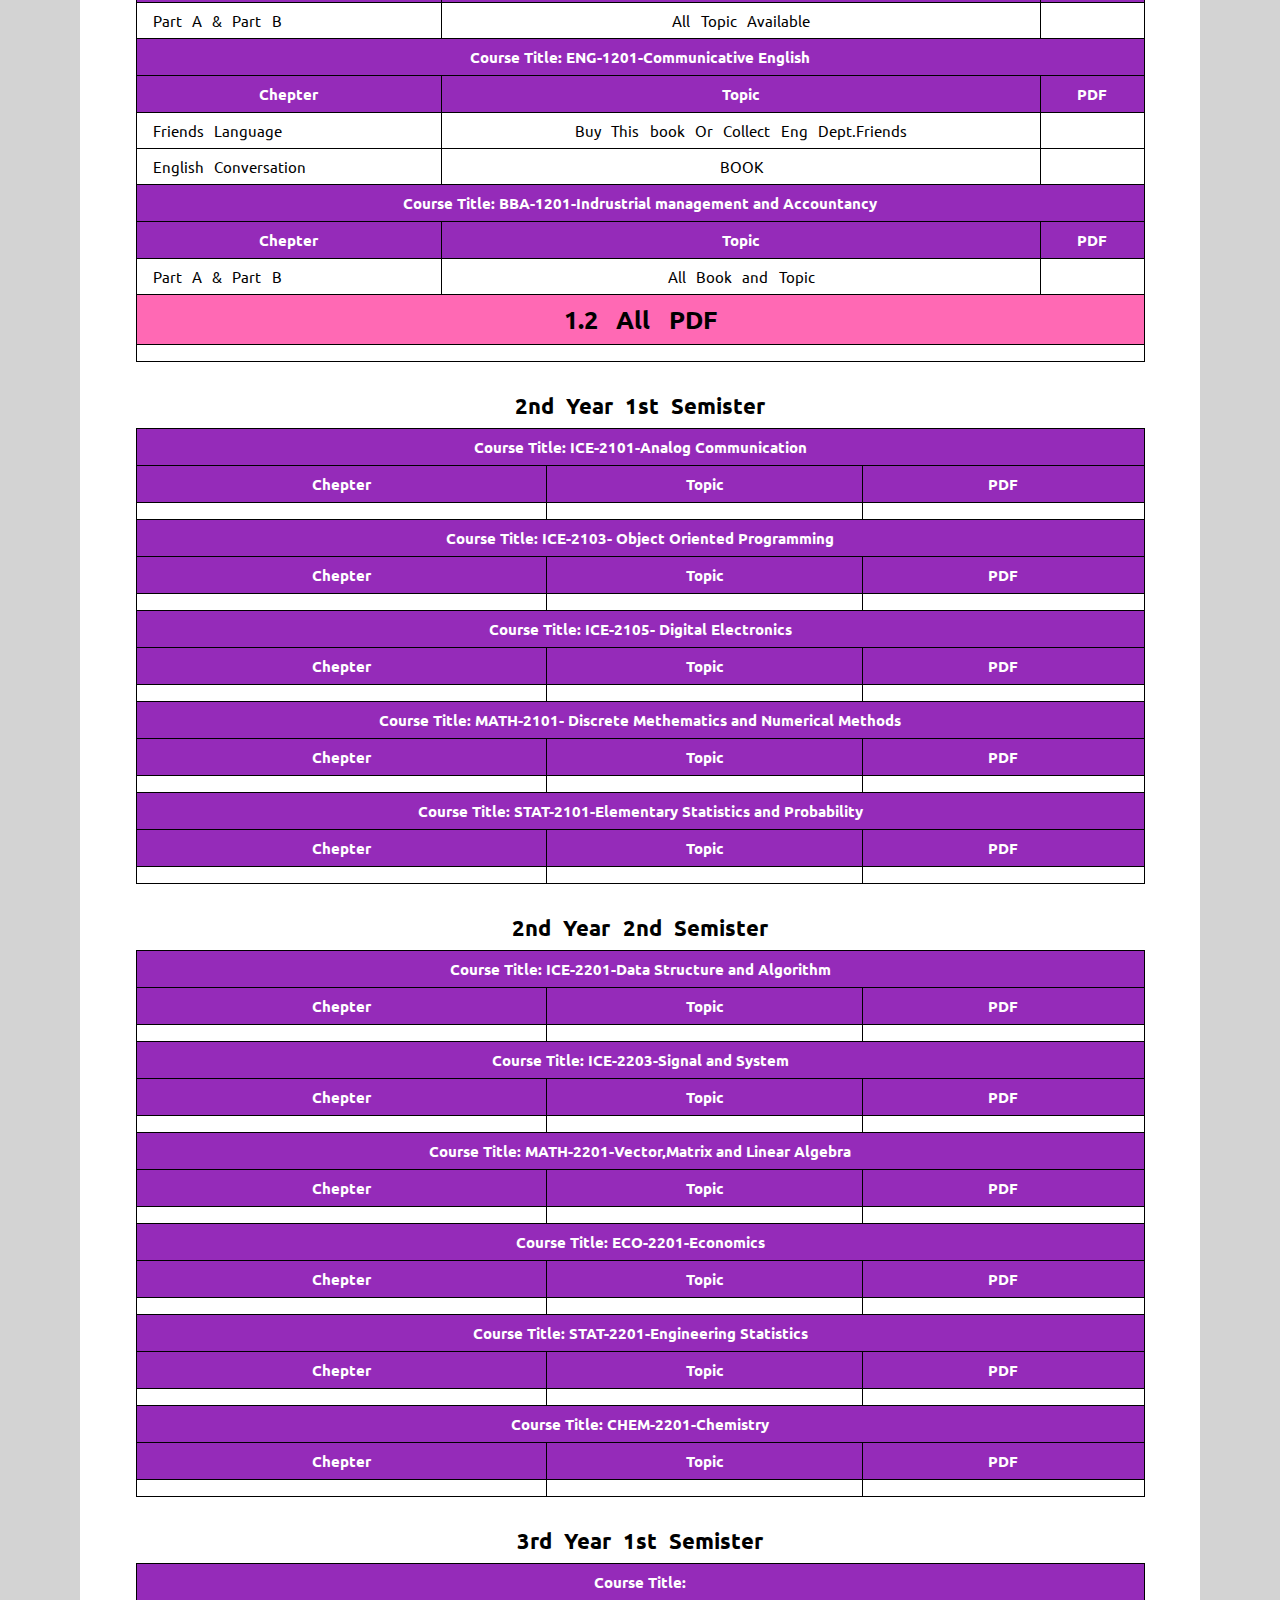
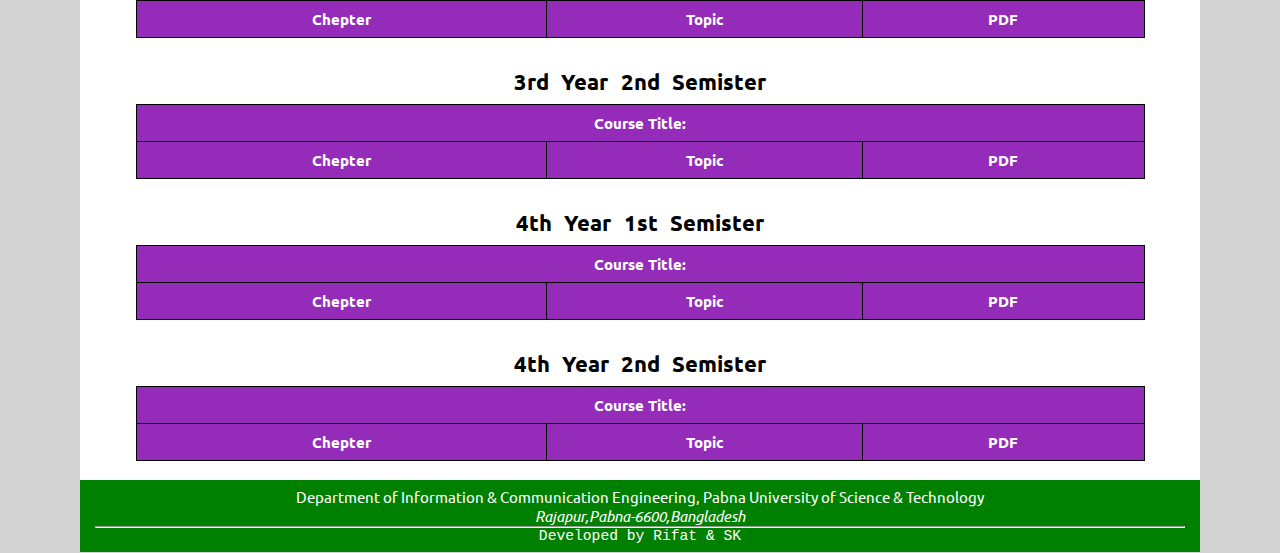
==== commit 14fca03f: "Update blog.html" ====
--- a/blog.html
+++ b/blog.html
@@ -116,7 +116,7 @@
       <td colspan="3" style="text-align:center;">Follow the Math sir Instruction Becouse the same sir doesn’t' take the class.</td>
       </tr>
 	      <tr>
-      <td>Diffential Calculas</td>
+      <td>Differential Calculus</td>
       <td>Das And Mukharjee </td>
       <td><a href="https://drive.google.com/file/d/18wU9dVtb8fTp_wi2DFwgvQZxwpJeaOVc/view?ts=63e0e500" ><i class="fa-solid fa-circle-down fa-fade" style="font-size:25px;" ></i></a>
       </td>
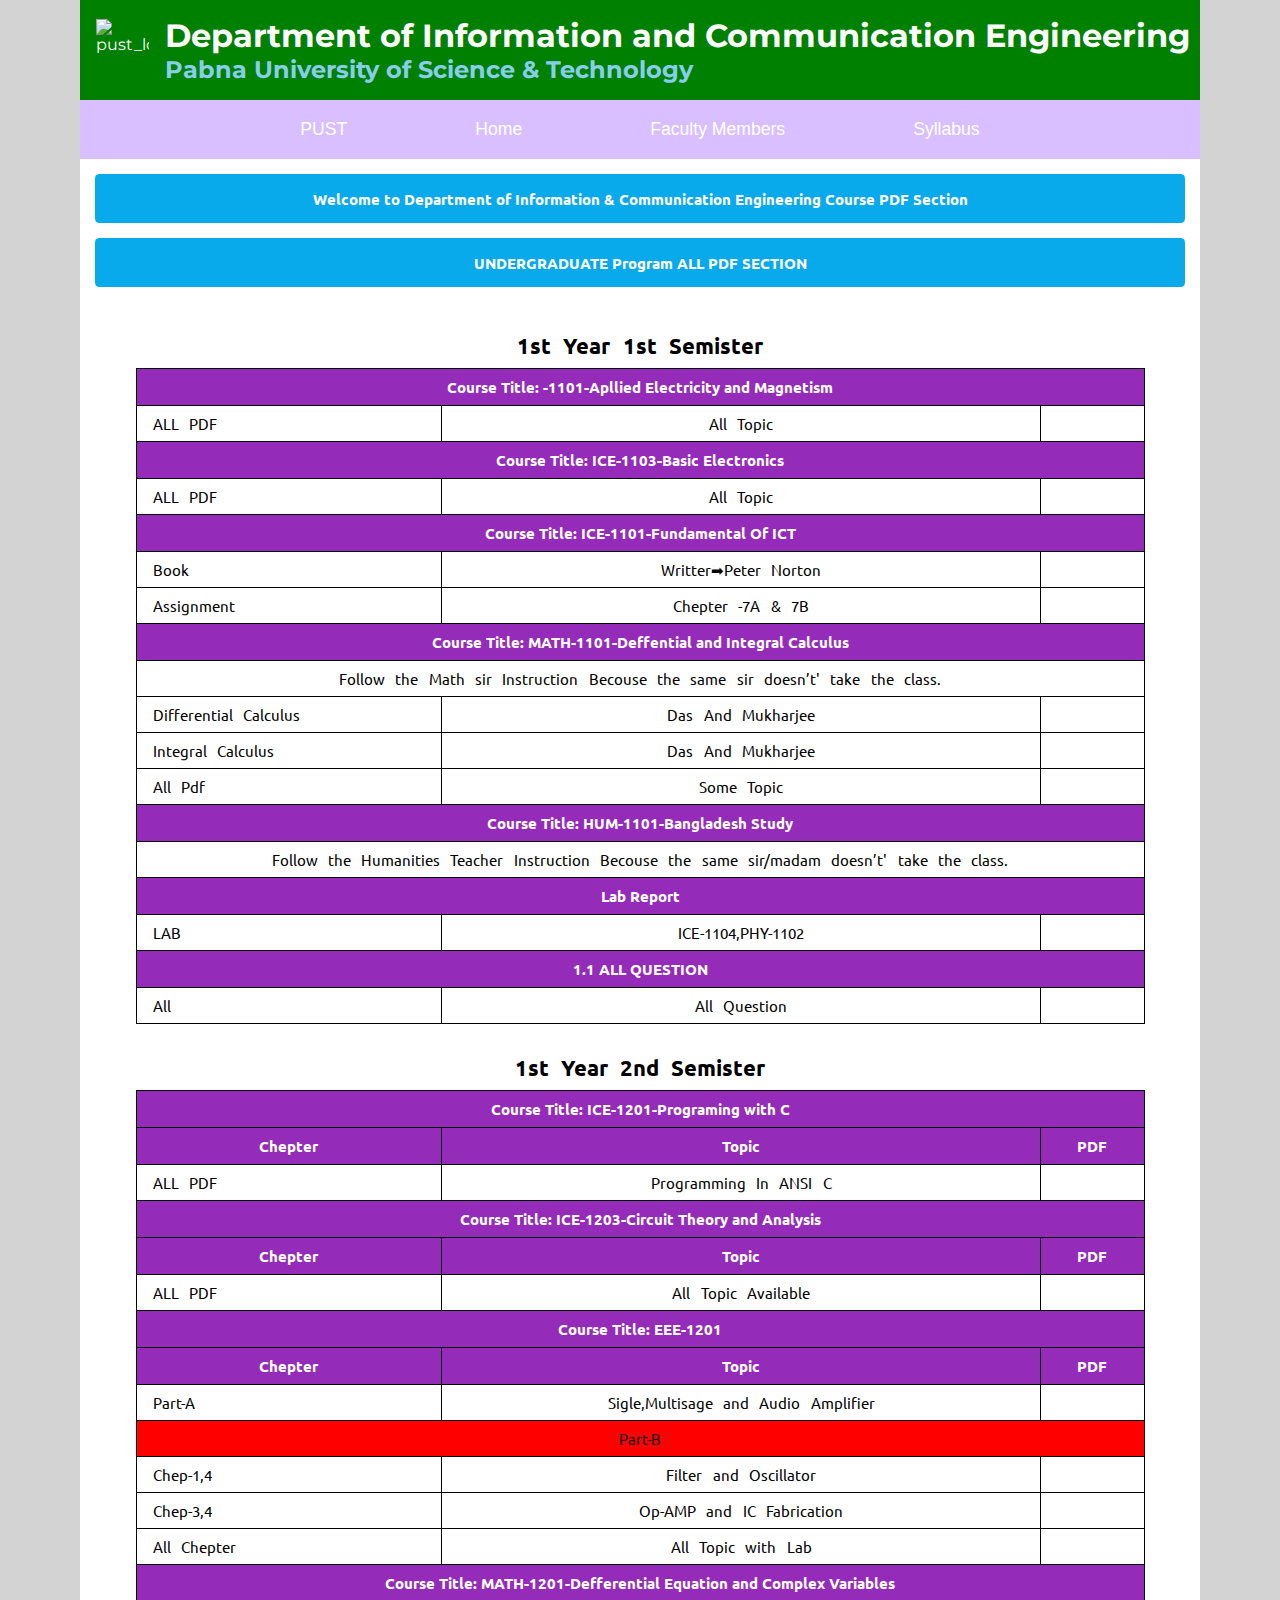
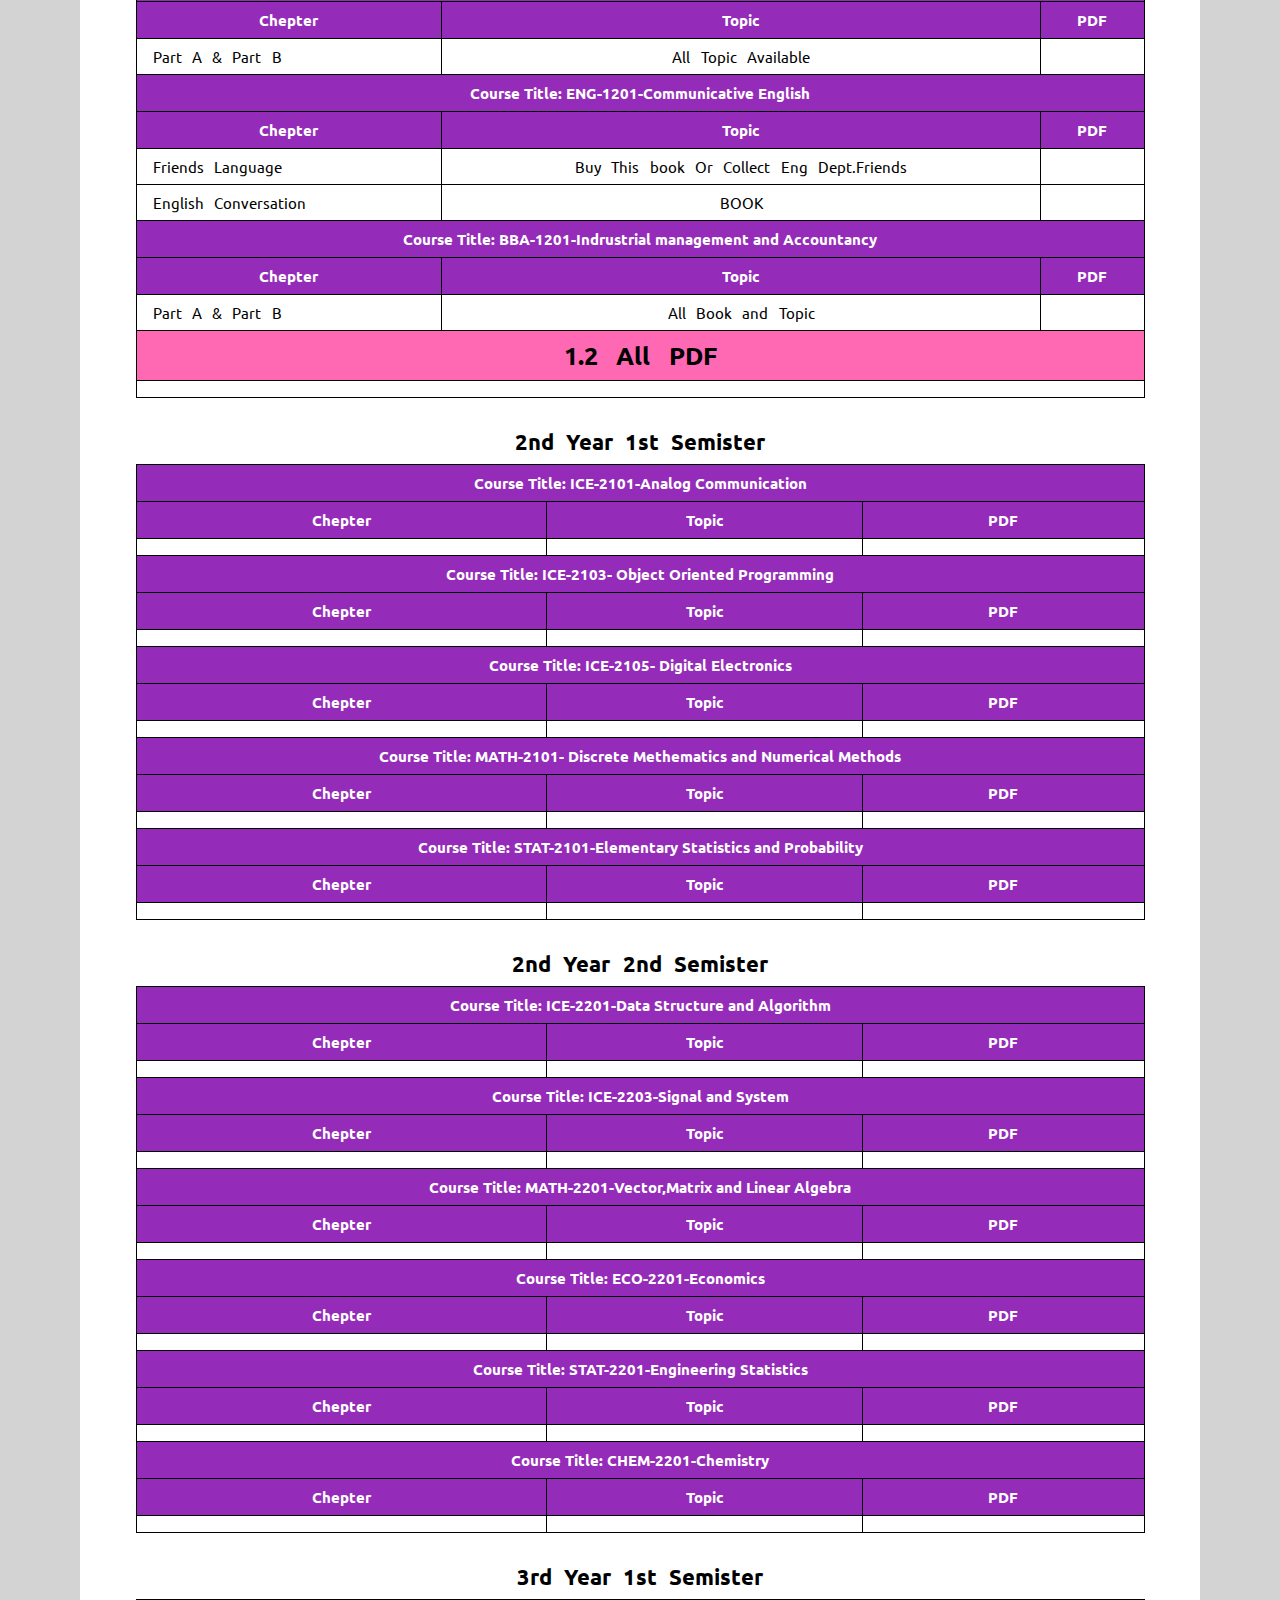
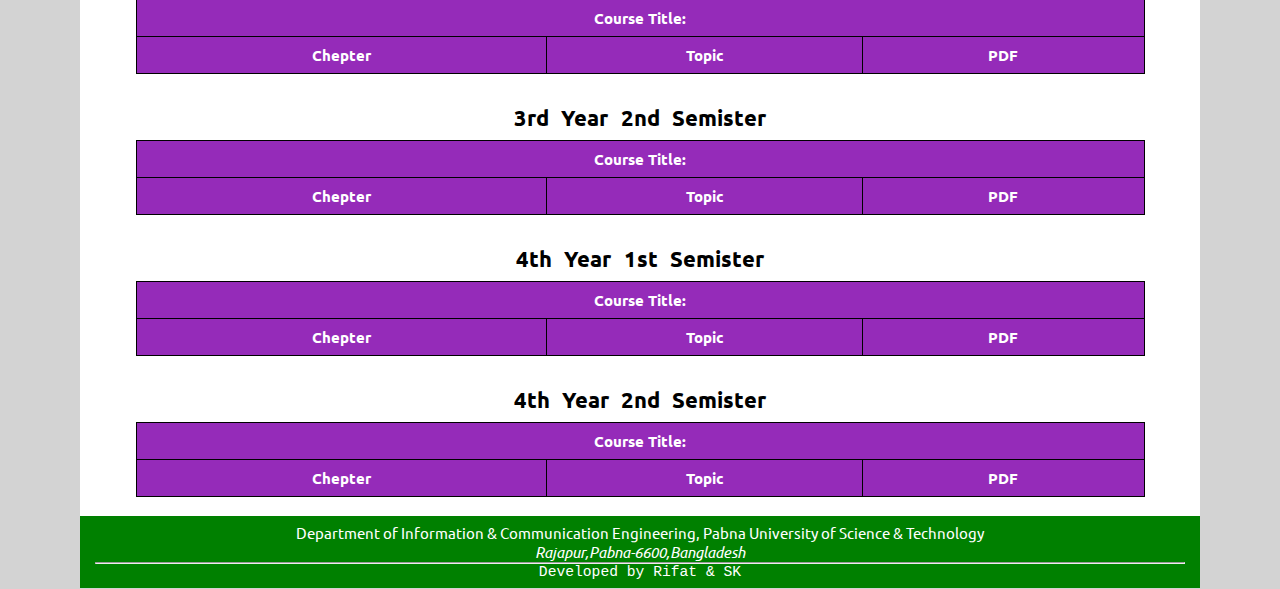
==== commit 71dab25d: "Update blog.html" ====
--- a/blog.html
+++ b/blog.html
@@ -119,6 +119,11 @@
       <td>Differential Calculus</td>
       <td>Das And Mukharjee </td>
       <td><a href="https://drive.google.com/file/d/18wU9dVtb8fTp_wi2DFwgvQZxwpJeaOVc/view?ts=63e0e500" ><i class="fa-solid fa-circle-down fa-fade" style="font-size:25px;" ></i></a>
+      </td>
+      </tr>
+	<td>Integral Calculus</td>
+      <td>Das And Mukharjee </td>
+      <td><a href="https://drive.google.com/file/d/1a1Q7MpoqFCoS1_goNa6RLyEvgPnou_c5/view?usp=drivesdk" ><i class="fa-solid fa-circle-down fa-fade" style="font-size:25px;" ></i></a>
       </td>
       </tr>
       <tr>
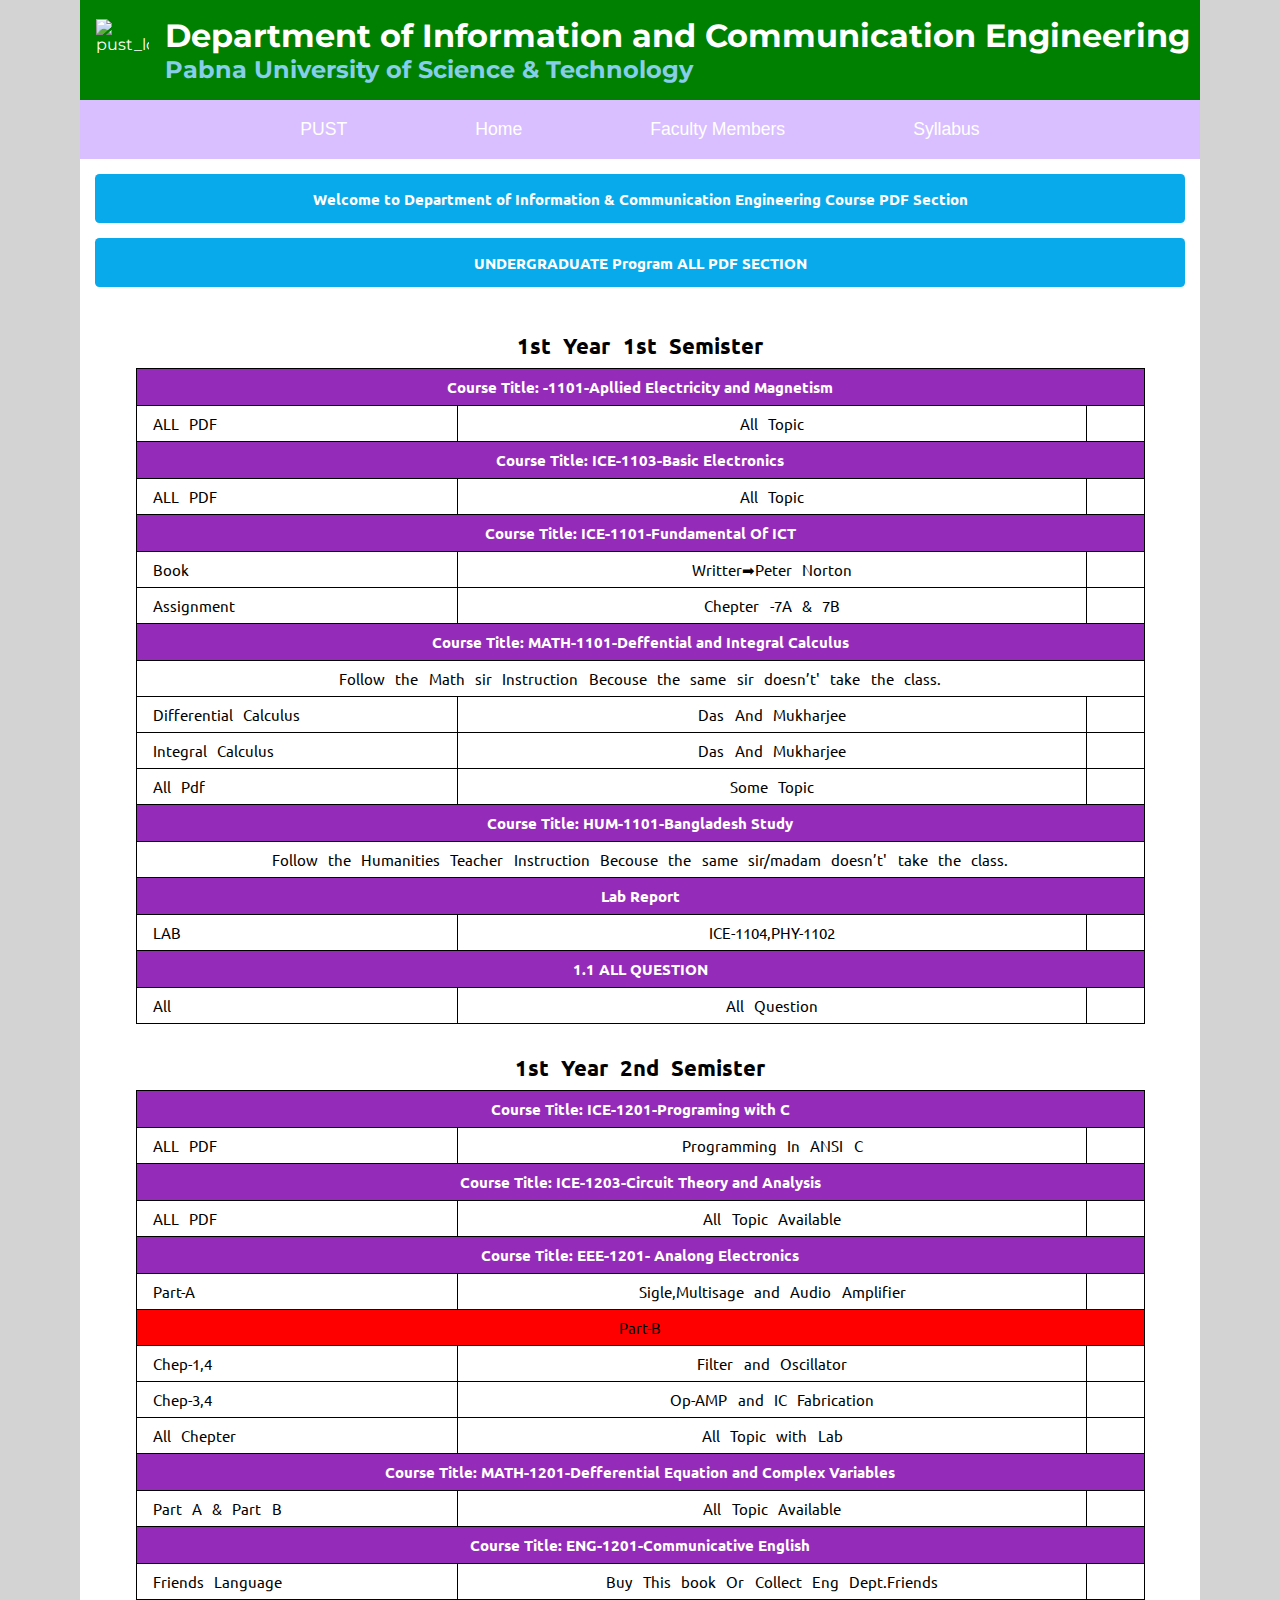
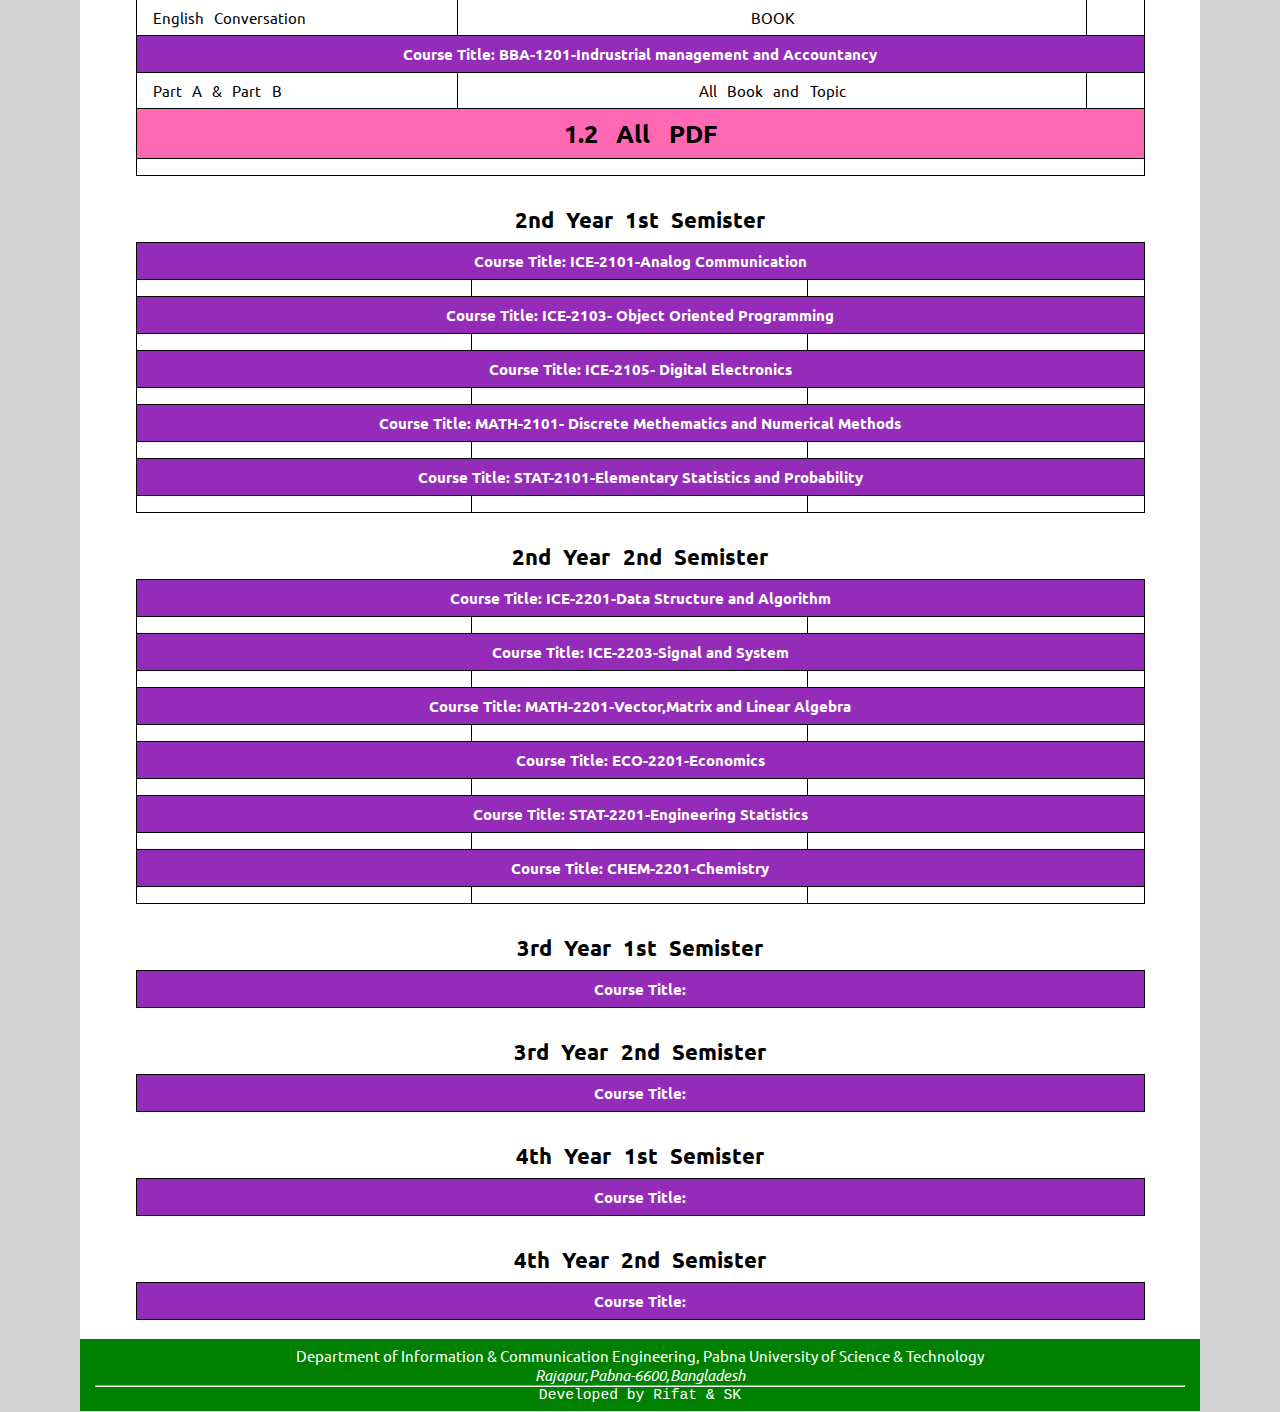
==== commit 009fc633: "Update blog.html" ====
--- a/blog.html
+++ b/blog.html
@@ -177,13 +177,13 @@
       
       
       </tr>
-      <tr>
-      <th>Chepter</th>
-      <th>Topic</th>
-      <th>PDF</th>
-      </tr>
+     <!-- <tr>
+      <th>Chepter</th>
+      <th>Topic</th>
+      <th>PDF</th>
+      </tr>-->
       </thead>
-      <tr>
+      <tr> 
       <td>ALL PDF </td>
       <td>Programming In ANSI C</td>
       <td><a href="https://drive.google.com/drive/folders/1LrP7OUjxuN9cOzUHUjb9oQpT8wQj0szo" ><i class="fa-solid fa-circle-down fa-fade" style="font-size:25px;" ></i></a>
@@ -199,12 +199,13 @@
 	<th colspan="3">Course Title: ICE-1203-Circuit Theory and Analysis</th>
 	
 	
-	</tr>
-	<tr>
-	<th>Chepter</th>
-	<th>Topic</th>
-	<th>PDF</th>
-	</tr>
+	<!-- <tr>
+      <th>Chepter</th>
+      <th>Topic</th>
+      <th>PDF</th>
+      </tr>-->
+      </thead>
+      
 	<tr>
 	<td>ALL PDF </td>
 	<td>All Topic Available</td>
@@ -213,15 +214,17 @@
 	<tr>
 	
 	
-	<th colspan="3">Course Title: EEE-1201</th>
-	
-	
-	</tr>
-	<tr>
-	<th>Chepter</th>
-	<th>Topic</th>
-	<th>PDF</th>
-	</tr>
+	<th colspan="3">Course Title: EEE-1201- Analong Electronics</th>
+	
+	
+	</tr>
+	<!-- <tr>
+      <th>Chepter</th>
+      <th>Topic</th>
+      <th>PDF</th>
+      </tr>-->
+      </thead>
+      
 	<tr>
 	<td>Part-A </td>
 	<td>Sigle,Multisage and Audio Amplifier</td>
@@ -254,12 +257,13 @@
 				<th colspan="3">Course Title: MATH-1201-Defferential Equation and Complex Variables </th>
 				
 				
-				</tr>
-				<tr>
-				<th>Chepter</th>
-				<th>Topic</th>
-				<th>PDF</th>
-				</tr>
+				<!-- <tr>
+      <th>Chepter</th>
+      <th>Topic</th>
+      <th>PDF</th>
+      </tr>-->
+      </thead>
+      
 					<tr>
 					<td>Part A & Part B</td>
 					<td>All Topic Available</td>
@@ -270,12 +274,13 @@
 				<th colspan="3">Course Title: ENG-1201-Communicative English</th>
 				
 				
-				</tr>
-				<tr>
-				<th>Chepter</th>
-				<th>Topic</th>
-				<th>PDF</th>
-				</tr>
+				<!-- <tr>
+      <th>Chepter</th>
+      <th>Topic</th>
+      <th>PDF</th>
+      </tr>-->
+      </thead>
+      
 						<tr>
 						<td>Friends Language</td>
 						<td>Buy This book Or Collect Eng Dept.Friends</td>
@@ -293,11 +298,11 @@
 				
 				
 				</tr>
-				<tr>
-				<th>Chepter</th>
-				<th>Topic</th>
-				<th>PDF</th>
-				</tr>
+				<!-- <tr>
+      <th>Chepter</th>
+      <th>Topic</th>
+      <th>PDF</th>
+      </tr>-->
 						<tr>
 						<td>Part A & Part B </td>
 						<td>All Book and Topic</td>
@@ -308,7 +313,7 @@
 							<td colspan="4" style="text-align:center; background-color:hotpink;font-size:25px"><b>1.2 All PDF</b></td>
 							</tr>
 							<tr>
-							<td colspan="4" style="text-align:center; background-color:; "><a href="https://drive.google.com/drive/folders/1B15QRLvtYuMudb0AQJNG9_X5w2ywkaTb" style="font-size:16px;" ><i class="fa-solid fa-circle-down fa-fade" style="font-size:30px;" ></i></a></td>
+							<td colspan="4" style="text-align:center; background-color:; "><a href="https://terabox.com/s/1KqnOwpnOK8QxyKZtBI3vQg" style="font-size:16px;" ><i class="fa-solid fa-circle-down fa-fade" style="font-size:30px;" ></i></a></td>
 							
 							
 						</tr>
@@ -329,11 +334,11 @@
 				<tr>
 				<th colspan="3">Course Title: ICE-2101-Analog Communication</th>
 				</tr>
-				<tr>
-				<th>Chepter</th>
-				<th>Topic</th>
-				<th>PDF</th>
-				</tr>
+				<!-- <tr>
+      <th>Chepter</th>
+      <th>Topic</th>
+      <th>PDF</th>
+      </tr>-->
 				</thead>
           <tr>
 					<td> </td>
@@ -345,11 +350,11 @@
           <tr>
 				<th colspan="3">Course Title: ICE-2103- Object Oriented Programming</th>
 				</tr>
-				<tr>
-				<th>Chepter</th>
-				<th>Topic</th>
-				<th>PDF</th>
-				</tr>
+				<!-- <tr>
+      <th>Chepter</th>
+      <th>Topic</th>
+      <th>PDF</th>
+      </tr>-->
 				</thead>
           <tr>
 					<td> </td>
@@ -361,11 +366,11 @@
           <tr>
 				<th colspan="3">Course Title: ICE-2105- Digital Electronics</th>
 				</tr>
-				<tr>
-				<th>Chepter</th>
-				<th>Topic</th>
-				<th>PDF</th>
-				</tr>
+				<!-- <tr>
+      <th>Chepter</th>
+      <th>Topic</th>
+      <th>PDF</th>
+      </tr>-->
 				</thead>
           <tr>
 					<td> </td>
@@ -377,11 +382,11 @@
         <tr>
 				<th colspan="3">Course Title: MATH-2101- Discrete Methematics and Numerical Methods</th>
 				</tr>
-				<tr>
-				<th>Chepter</th>
-				<th>Topic</th>
-				<th>PDF</th>
-				</tr>
+				<!-- <tr>
+      <th>Chepter</th>
+      <th>Topic</th>
+      <th>PDF</th>
+      </tr>-->
 				</thead>
           <tr>
 					<td> </td>
@@ -393,11 +398,11 @@
         <tr>
 				<th colspan="3">Course Title: STAT-2101-Elementary Statistics and Probability</th>
 				</tr>
-				<tr>
-				<th>Chepter</th>
-				<th>Topic</th>
-				<th>PDF</th>
-				</tr>
+				<!-- <tr>
+      <th>Chepter</th>
+      <th>Topic</th>
+      <th>PDF</th>
+      </tr>-->
 				</thead>
           <tr>
 					<td> </td>
@@ -424,11 +429,11 @@
           <tr>
 				<th colspan="3">Course Title: ICE-2201-Data Structure and Algorithm</th>
 				</tr>
-				<tr>
-				<th>Chepter</th>
-				<th>Topic</th>
-				<th>PDF</th>
-				</tr>
+				<!-- <tr>
+      <th>Chepter</th>
+      <th>Topic</th>
+      <th>PDF</th>
+      </tr>-->
 				</thead>
           <tr>
 					<td> </td>
@@ -440,11 +445,11 @@
           <tr>
 				<th colspan="3">Course Title: ICE-2203-Signal and System</th>
 				</tr>
-				<tr>
-				<th>Chepter</th>
-				<th>Topic</th>
-				<th>PDF</th>
-				</tr>
+				<!-- <tr>
+      <th>Chepter</th>
+      <th>Topic</th>
+      <th>PDF</th>
+      </tr>-->
 				</thead>
           <tr>
 					<td> </td>
@@ -456,11 +461,11 @@
           <tr>
 				<th colspan="3">Course Title: MATH-2201-Vector,Matrix and Linear Algebra</th>
 				</tr>
-				<tr>
-				<th>Chepter</th>
-				<th>Topic</th>
-				<th>PDF</th>
-				</tr>
+				<!-- <tr>
+      <th>Chepter</th>
+      <th>Topic</th>
+      <th>PDF</th>
+      </tr>-->
 				</thead>
           <tr>
 					<td> </td>
@@ -472,11 +477,11 @@
         <tr>
 				<th colspan="3">Course Title: ECO-2201-Economics</th>
 				</tr>
-				<tr>
-				<th>Chepter</th>
-				<th>Topic</th>
-				<th>PDF</th>
-				</tr>
+				<!-- <tr>
+      <th>Chepter</th>
+      <th>Topic</th>
+      <th>PDF</th>
+      </tr>-->
 				</thead>
           <tr>
 					<td> </td>
@@ -488,11 +493,11 @@
       <tr>
 				<th colspan="3">Course Title: STAT-2201-Engineering Statistics</th>
 				</tr>
-				<tr>
-				<th>Chepter</th>
-				<th>Topic</th>
-				<th>PDF</th>
-				</tr>
+				<!-- <tr>
+      <th>Chepter</th>
+      <th>Topic</th>
+      <th>PDF</th>
+      </tr>-->
 				</thead>
           <tr>
 					<td> </td>
@@ -504,11 +509,11 @@
       <tr>
 				<th colspan="3">Course Title: CHEM-2201-Chemistry</th>
 				</tr>
-				<tr>
-				<th>Chepter</th>
-				<th>Topic</th>
-				<th>PDF</th>
-				</tr>
+				<!-- <tr>
+      <th>Chepter</th>
+      <th>Topic</th>
+      <th>PDF</th>
+      </tr>-->
 				</thead>
           <tr>
 					<td> </td>
@@ -538,11 +543,11 @@
 				
 				
 				</tr>
-				<tr>
-				<th>Chepter</th>
-				<th>Topic</th>
-				<th>PDF</th>
-				</tr>
+				<!-- <tr>
+      <th>Chepter</th>
+      <th>Topic</th>
+      <th>PDF</th>
+      </tr>-->
 				</thead>
 				<!---------3.1 End Here---->
 				
@@ -566,11 +571,11 @@
 				
 				
 				</tr>
-				<tr>
-				<th>Chepter</th>
-				<th>Topic</th>
-				<th>PDF</th>
-				</tr>
+				<!-- <tr>
+      <th>Chepter</th>
+      <th>Topic</th>
+      <th>PDF</th>
+      </tr>-->
 				</thead>
 				<!---------3.2End Here---->
 				
@@ -595,11 +600,11 @@
 				
 				
 				</tr>
-				<tr>
-				<th>Chepter</th>
-				<th>Topic</th>
-				<th>PDF</th>
-				</tr>
+				<!-- <tr>
+      <th>Chepter</th>
+      <th>Topic</th>
+      <th>PDF</th>
+      </tr>-->
 				</thead>
 				<!---------4.1 End Here---->
 				
@@ -624,11 +629,11 @@
 				
 				
 				</tr>
-				<tr>
-				<th>Chepter</th>
-				<th>Topic</th>
-				<th>PDF</th>
-				</tr>
+				<!-- <tr>
+      <th>Chepter</th>
+      <th>Topic</th>
+      <th>PDF</th>
+      </tr>-->
 				</thead>
 				<!---------4.2 End Here---->
 				
